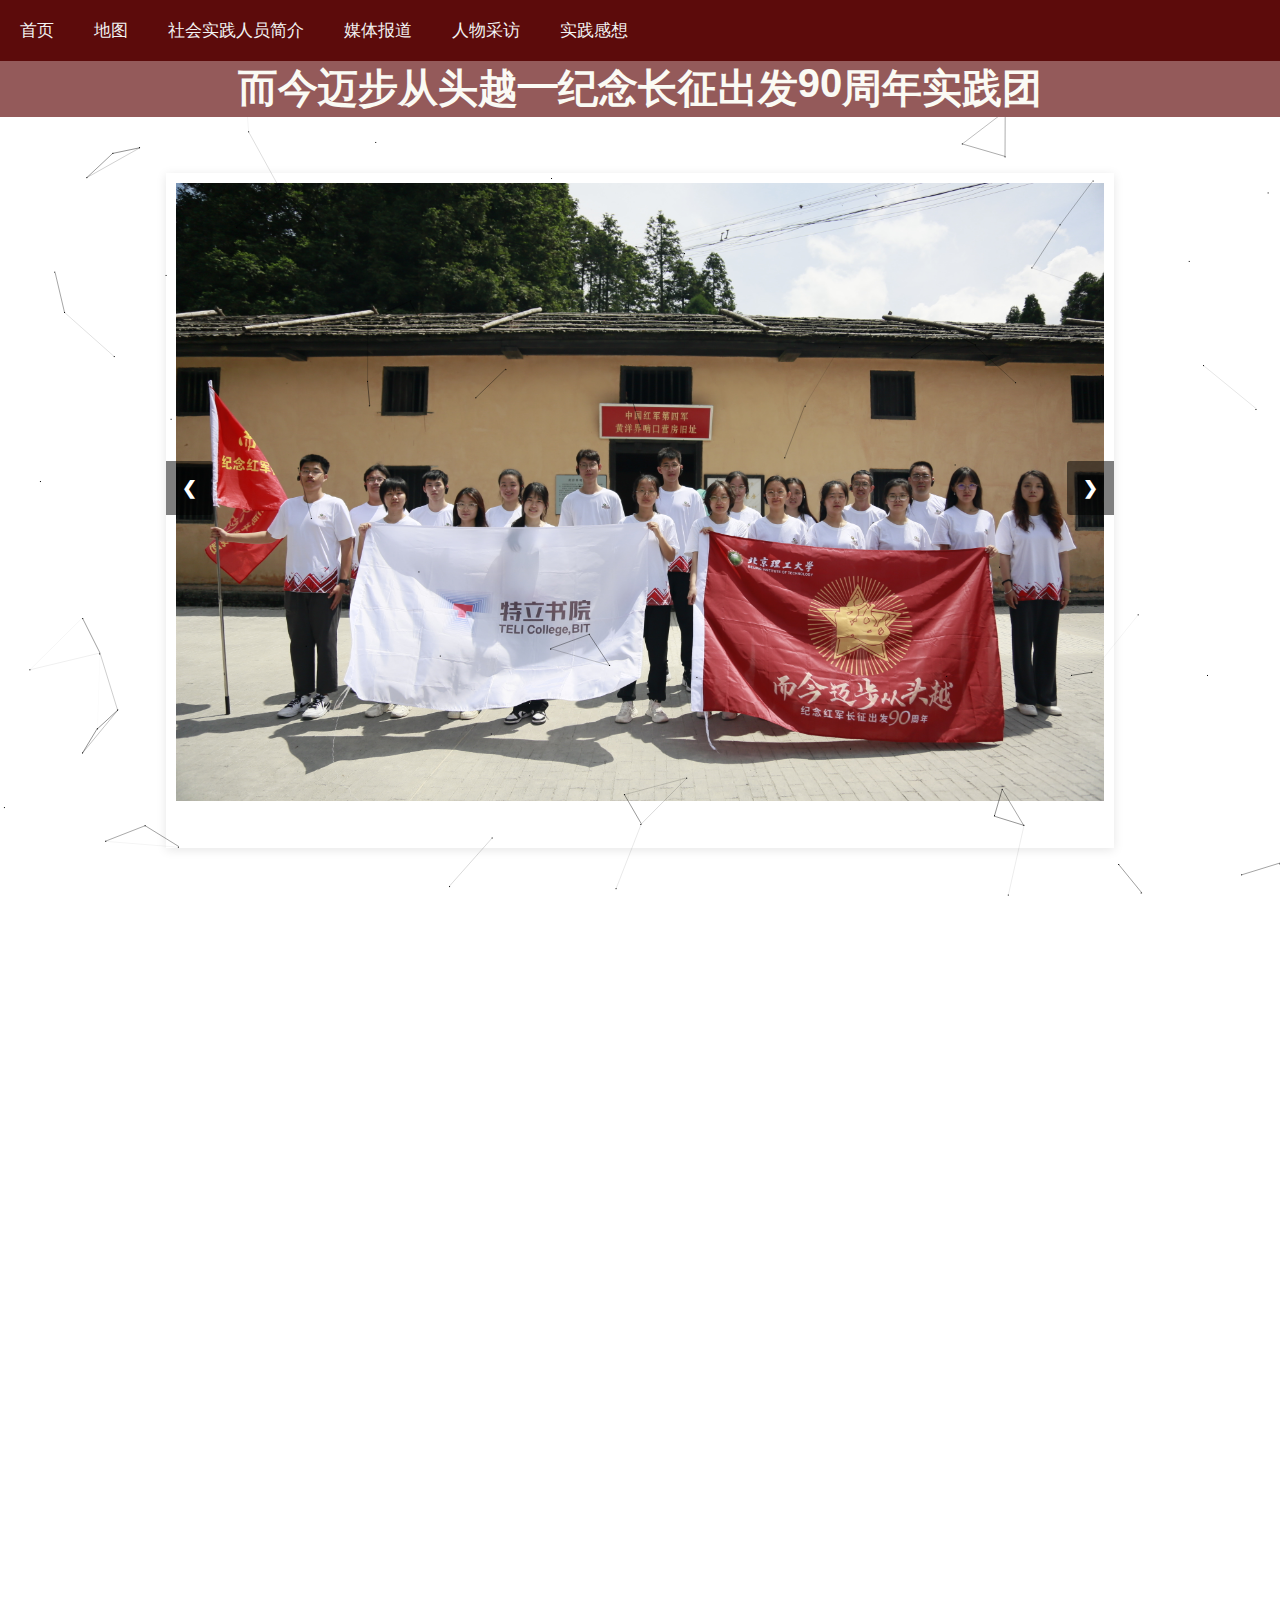
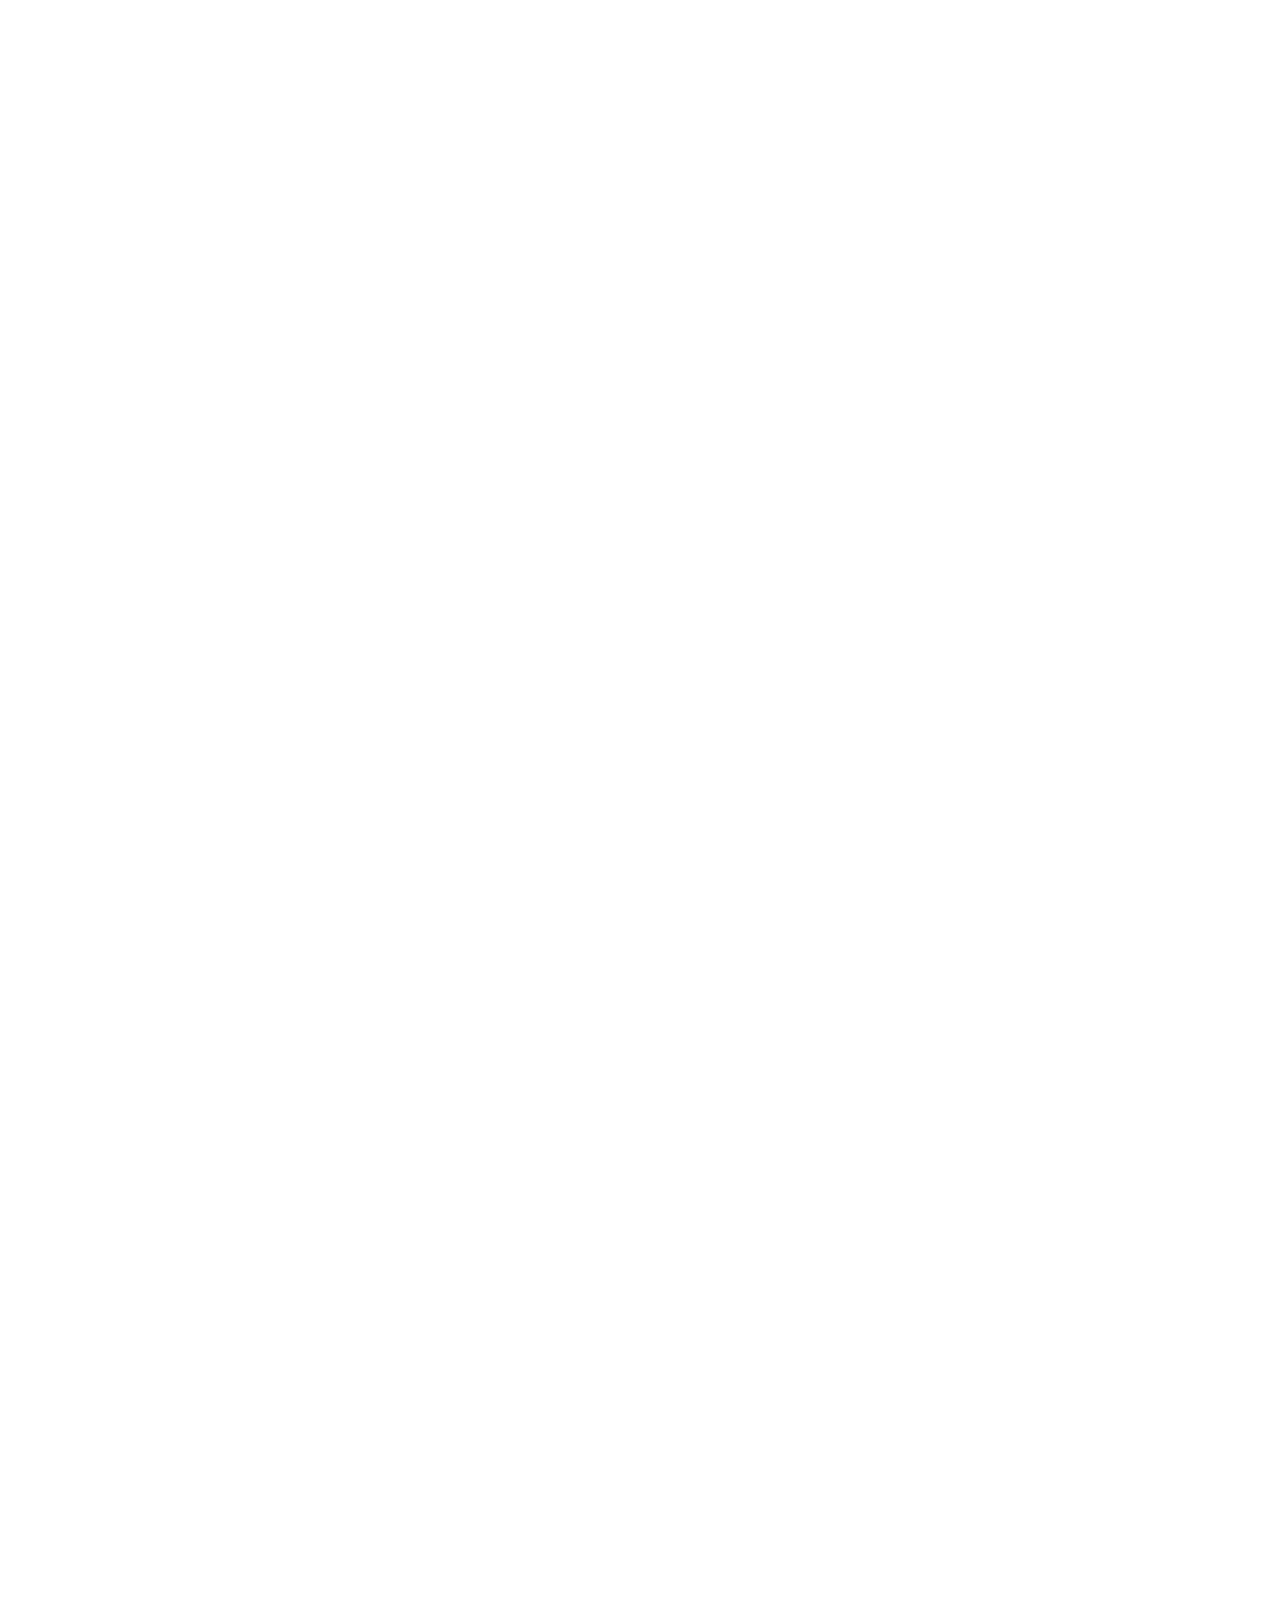
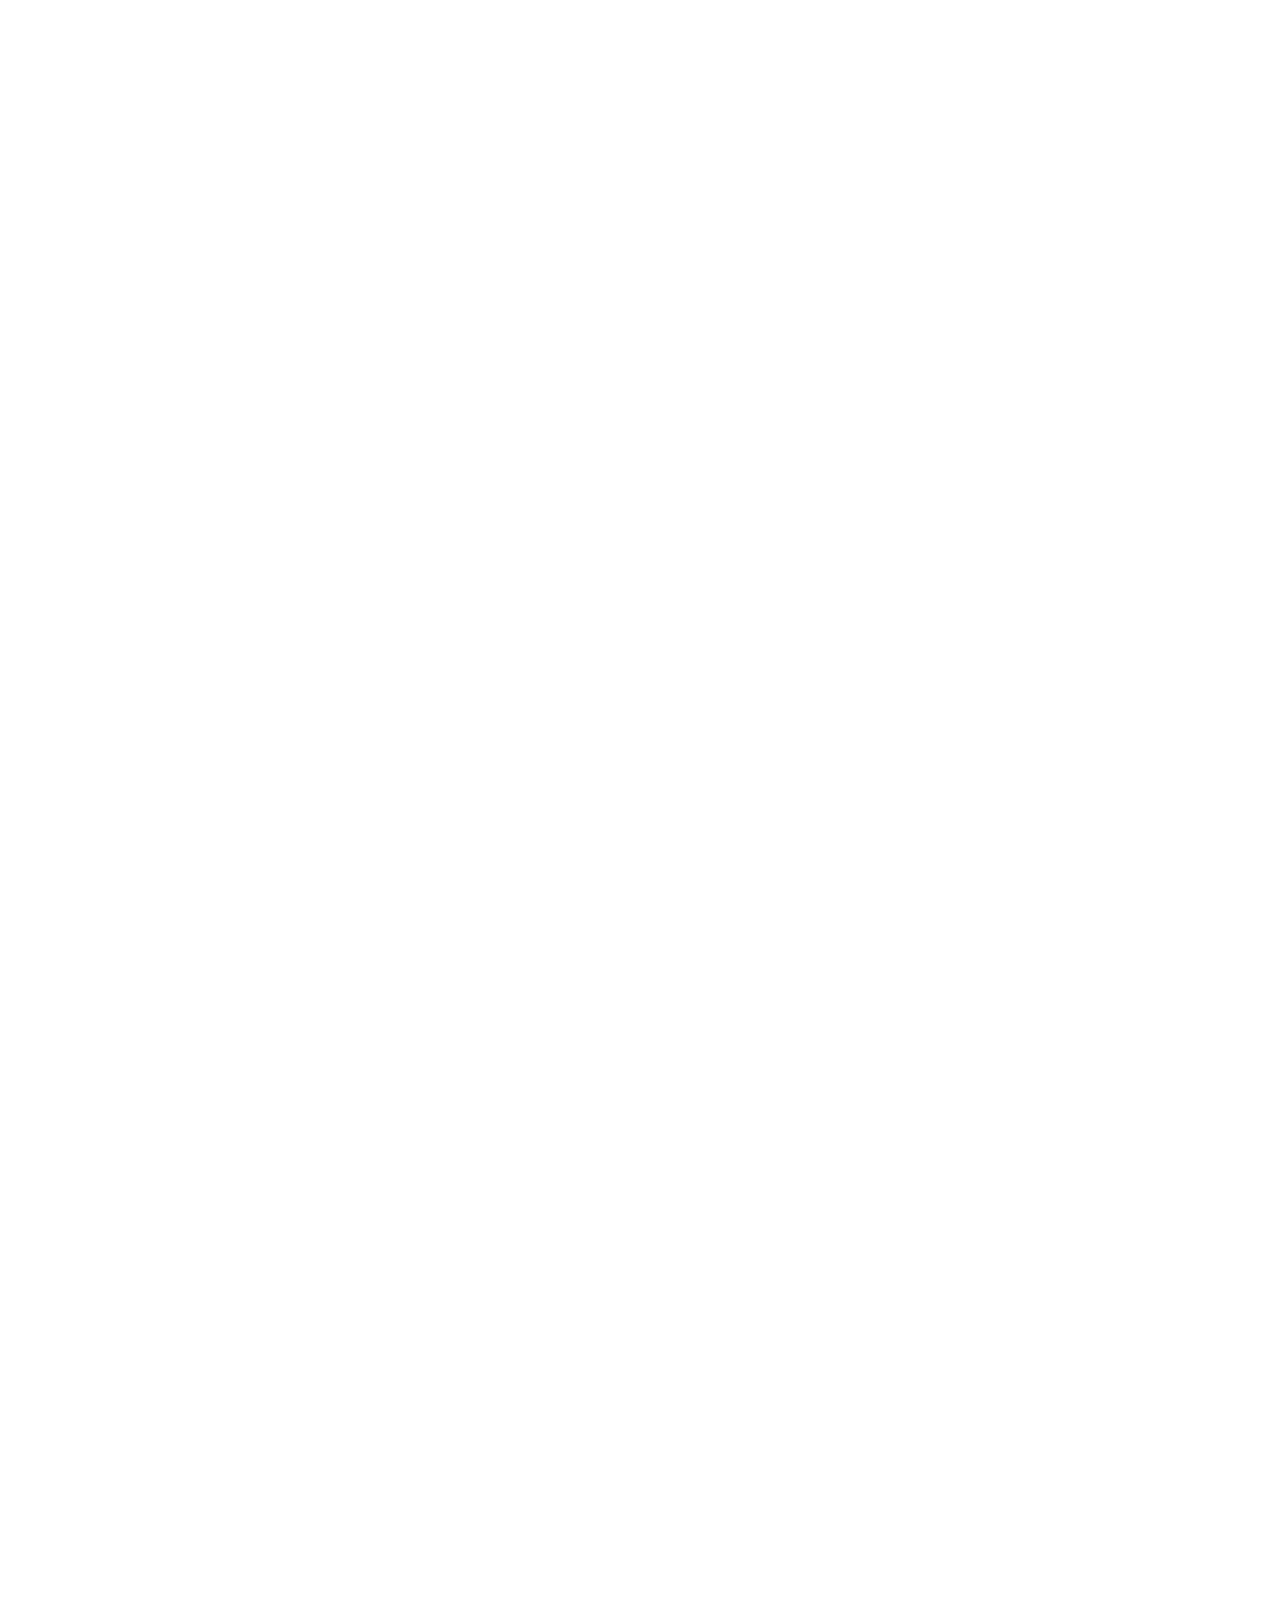
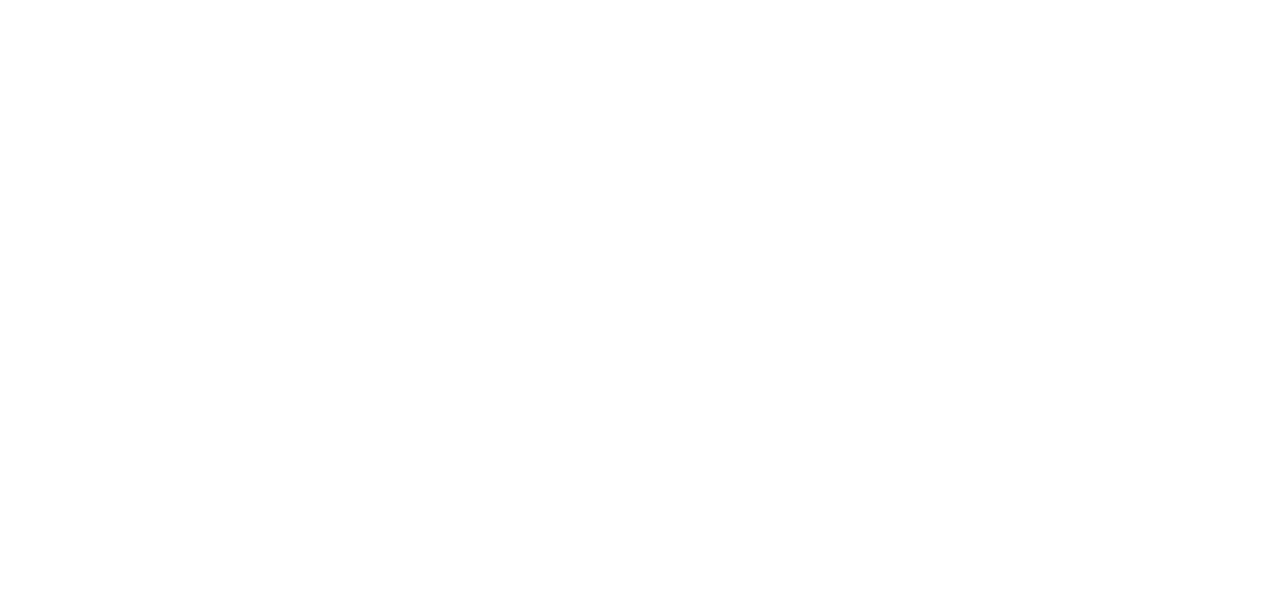
==== index.html @ 2d813861 "add" ====
<!DOCTYPE html>
<html lang="en">
<head>
    <meta charset="UTF-8">
    <meta name="viewport" content="width=device-width, initial-scale=1.0">
    <title>Responsive Website with Carousel and Interactive Map</title>
    <link rel="stylesheet" href="css/styles.css">
</head>
<body>
    <!-- Navigation Bar -->
    <div class="navbar">
        <a href="#section1">首页</a>
        <a href="#section2">地图</a>
        <a href="#section3">社会实践人员简介</a>
        <a href="#section4">媒体报道</a>
        <a href="#section5">人物采访</a>
        <a href="#section6">实践感想</a>
        <!-- <a href="#section7">微党课</a> -->
    </div>

    <!-- Title Bar under Navigation Bar -->
    <div class="title-bar">
        <h1>
            <span class="char" style="color: #fafaf4;">而</span>
            <span class="char" style="color: #fafaf4;">今</span>
            <span class="char" style="color: #fafaf4;">迈</span>
            <span class="char" style="color: #fafaf4;">步</span>
            <span class="char" style="color: #fafaf4;">从</span>
            <span class="char" style="color: #fafaf4;">头</span>
            <span class="char" style="color: #fafaf4;">越</span>
            <span class="char" style="color: #fafaf4;">—</span>
            <span class="char" style="color: #fafaf4;">纪</span>
            <span class="char" style="color: #fafaf4;">念</span>
            <span class="char" style="color: #fafaf4;">长</span>
            <span class="char" style="color: #fafaf4;">征</span>
            <span class="char" style="color: #fafaf4;">出</span>
            <span class="char" style="color: #fafaf4;">发</span>
            <span class="char" style="color: #fafaf4;">90</span>
            <span class="char" style="color: #fafaf4;">周</span>
            <span class="char" style="color: #fafaf4;">年</span>
            <span class="char" style="color: #fafaf4;">实</span>
            <span class="char" style="color: #fafaf4;">践</span>
            <span class="char" style="color: #fafaf4;">团</span>
        </h1>
    </div>
    
    

    <!-- Section 1: Carousel -->
    <div class="section" id="section1">
        <div class="carousel">
            <div class="slides" id="slide_sec1">
                <div class="slide"><img src="./img/1/1.jpg" alt="Slide 1"></div>
                <div class="slide"><img src="./img/1/2.JPG" alt="Slide 2"></div>
                <div class="slide"><img src="./img/1/3.JPG" alt="Slide 3"></div>
                <div class="slide"><img src="./img/1/4.jpg" alt="Slide 3"></div>
            </div>
            <a class="prev" onclick="plusSlides(-1)">&#10094;</a>
            <a class="next" onclick="plusSlides(1)">&#10095;</a>
        </div>
    </div>

    <!-- Section 2: Interactive Map -->
    <div class="section section2" id="section2">
        <div class="container">
            <div class="image-container">
                <img src="./img/2/江西.jpg" alt="Main Image" class="main-image">
                <div class="hotspot-container">
                    <div class="hotspot" data-image="./img/2/景德镇.jpg" data-description="景德镇市，位于江西省东北部,是国家历史文化名城，景德镇陶瓷为闻名中外的当地名产，素有“瓷都”之称，为明清时期四大名镇之一。" style="top: 18%; left: 65%;">
                        <div class="hotspot-marker"></div>
                    </div>
                    <div class="hotspot" data-image="./img/2/南昌.jpg" data-description="南昌位于江西省北部，有“粤户闽庭，吴头楚尾”、“襟三江而带五湖”之称，南昌建城史逾二千二百年，有海昏侯墓、滕王阁、绳金塔、八大山人纪念馆等名胜古迹，全国性综合交通枢纽、航空工业基地和光电产业基地，是中国唯一一个毗邻长江三角洲、珠江三角洲和海峡西岸经济区的省会城市，也是华东地区重要的中心城市之一。" style="top: 30%; left: 48%;">
                        <div class="hotspot-marker"></div>
                    </div>
                    <div class="hotspot" data-image="./img/2/瑞金.jpg" data-description="瑞金市，位于江西省南部，是客家人的主要聚居地和客家文化的重要发祥地之一。同时又是红色故都，当年中央苏区文化的中心。瑞金是共和国摇篮、中央苏区时期党中央驻地、中华苏维埃共和国临时中央政府诞生地、中央红军二万五千里长征出发地、是全国爱国主义和革命传统教育基地." style="top: 64%; left: 62%;">
                        <div class="hotspot-marker"></div>
                    </div>
                    <div class="hotspot" data-image="./img/2/井冈山.jpg" data-description="井冈山市，位于江西省西南部， 以中国共产党在1927年创立的井冈山革命根据地而闻名。" style="top: 61%; left: 34%;">
                        <div class="hotspot-marker"></div>
                    </div>
                </div>
            </div>
            <div class="description-container">
                <img src="" alt="" class="zoomed-image">
                <div class="description-text" id="descriptionText"></div>
                <div class="sub-hotspot-container" id="subHotspotContainer">
                    <div class="sub-hotspot sub-hotspot1" data-image="./img/2/龙江书院.jpg" data-description="Sub Hotspot 1 Description" style="top: 18%; left: 20%;">
                        <div class="sub-hotspot-marker"></div>
                    </div>
                    <div class="sub-hotspot sub-hotspot2" data-image="./img/2/八角楼.jpg" data-description="Sub Hotspot 2 Description" style="top: 30%; left: 23%;">
                        <div class="sub-hotspot-marker"></div>
                    </div>
                    <div class="sub-hotspot sub-hotspot3" data-image="./img/2/红军医院.jpg" data-description="红军医院" style="top: 30%; left: 70%;">
                        <div class="sub-hotspot-marker"></div>
                    </div>
                    <div class="sub-hotspot sub-hotspot4" data-image="./img/2/挑梁小道.jpg" data-description="挑梁小道" style="top: 35%; left: 37%;">
                        <div class="sub-hotspot-marker"></div>
                    </div>
                    <div class="sub-hotspot sub-hotspot5" data-image="sub-image5.jpg" data-description="红军烈士墓" style="top: 40%; left: 50%;">
                        <div class="sub-hotspot-marker"></div>
                    </div>
                    <div class="sub-hotspot sub-hotspot6" data-image="sub-image6.jpg" data-description="井冈山革命烈士陵园" style="top: 55%; left: 67%;">
                        <div class="sub-hotspot-marker"></div>
                    </div>
                    <div class="sub-hotspot sub-hotspot7" data-image="sub-image7.jpg" data-description="井冈山革命博物馆" style="top: 67%; left: 68%;">
                        <div class="sub-hotspot-marker"></div>
                    </div>
                </div>
            </div>
        </div>
    </div>
    

    <!-- Section 3: Additional Content -->
    <div class="section section3" id="section3">
        <h1>待添加人物介绍</h1>
        <p>This is the third section of the page.</p>
        <p>You can add more content here.</p>
    </div>

    
    <!-- Section 4: Articles and Carousels -->
    <div class="section section4" id="section4">    
        <div class="bottom-section">
            <!-- Left Carousel -->
            <div class="carousel-container" >
                <div class="carousel">
                    <div class="slides" >
                        <div class="slide">
                            <a href="https://h.xinhuaxmt.com/vh512/share/12104107?d=134d94d&channel=weixin">
                                <img src="./img/4/1.png" alt="Top Article 1">
                                <div class="text-box">
                                    <h3>北京理工大学开展“纪念红军长征出发90周年”实践活动</h3>
                                    <p>新华社 报道</p>
                                </div>
                            </a>
                        </div>
                        <div class="slide">
                            <a href="http://5g.jgsdaily.com/content_html/html/668/p/wap/2024/07/132047478.html">
                                <img src="./img/4/3.jpg" alt="Left Slide 1">
                                <div class="text-box">
                                    <h3>沿着长征路学党史 感受中国革命不朽精神</h3>
                                    <p>吉安号 报道</p>
                                </div>
                            </a>
                        </div>
                        <div class="slide">
                            <a href="https://mbd.baidu.com/newspage/data/landingsuper?id=1804843481831009194&baijiahao_id=1804843481831009194&wfr=&third=baijiahao&c_source=kunlun&c_score=0.999000&p_tk=6195KD77l%2FhReucZyZeUuNaVRexjDqN6H1Fgw%2FxaxEM%2BYBvbYPOkS9YI1x22iCDIsNbURYxK0hjGlAy2F%2B%2BkNdP8KUL82c4%2FgEyDhza26kBN81CfTqaPCUFAAiMPaMStbaAP1WWUX%2FkvIuyDRVpdVhRj8ipnMBN3bwW13CZecRBrq%2Fk%3D&p_timestamp=1723872103&p_sign=05755c1ee3daa202efcfb3f922ba2d2a&p_signature=654d9aeafe61f9c7fa9ccccd9e45c469&__pc2ps_ab=6195KD77l%2FhReucZyZeUuNaVRexjDqN6H1Fgw%2FxaxEM%2BYBvbYPOkS9YI1x22iCDIsNbURYxK0hjGlAy2F%2B%2BkNdP8KUL82c4%2FgEyDhza26kBN81CfTqaPCUFAAiMPaMStbaAP1WWUX%2FkvIuyDRVpdVhRj8ipnMBN3bwW13CZecRBrq%2Fk%3D|1723872103|654d9aeafe61f9c7fa9ccccd9e45c469|05755c1ee3daa202efcfb3f922ba2d2a">
                                <img src="./img/4/4.png" alt="Left Slide 2">
                                <div class="text-box">
                                    <h3>北理工开展“纪念红军长征出发90周年”实践活动</h3>
                                    <p>新华全时空 报道</p>
                                </div>
                            </a>
                        </div>
                        <div class="slide">
                            <a href="https://s.cyol.com/articles/2024-08/07/content_jpKW6QS2.html?gid=PDEAGwD9">
                                <img src="./img/4/5.jpg" alt="Left Slide 3">
                                <div class="text-box">
                                    <h3>长征起点！这群大学生有了不同的理解</h3>
                                    <p>中国青年报 报道</p>
                                </div>
                            </a>
                        </div>
                    </div>
                    <a class="prev" onclick="plusLeftSlides(-1)">&#10094;</a>
                    <a class="next" onclick="plusLeftSlides(1)">&#10095;</a>
                </div>
            </div>
    
            <!-- Right Carousel -->
            <div class="carousel-container">
                <div class="carousel">
                    <div class="slides">
                        <div class="slide">
                            <a href="https://share.app3.jyb.cn/news_d/97fa92aa8bb49ec0bb6d8e7b95d6c468?from=UC92azc3djZYbnBlb2NaNkRvdVR4VU5Ib3BDVHhjS3dNdXYyK2VzSlovK2c0SFMyZjRsNTdPazFjVEI3dFpycQ==">
                                <img src="./img/4/2.png" alt="Top Article 2">
                                <div class="text-box">
                                    <h3>一堂生动的暑期育人实践课</h3>
                                    <p>中国教育报 报道</p>
                                </div>
                            </a>
                        </div>
                        <div class="slide">
                            <a href="https://www.jxxw.com.cn/content_html/html/55/p/pc/2024/07/132035968.html">
                                <img class="zoomable" src="./img/4/6.png" alt="Right Slide 1">
                                <div class="text-box">
                                    <h3>青春献礼长征路，挺膺担当筑梦行丨北理工开展“纪念红军长征出发90周年”实践活动</h3>
                                    <p>江西新闻 报道</p>
                                </div>
                            </a>
                        </div>
                        <div class="slide">
                            <a href="https://www.peopleapp.com/rmharticle/30045906373">
                                <img class="zoomable" src="./img/4/7.png" alt="Right Slide 2">
                                <div class="text-box">
                                    <h3>北京理工大学开展“纪念红军长征出发90周年”实践活动</h3>
                                    <p>人民号 报道 （这里根据此篇新闻最后生命写，不确定正确与否）</p>
                                </div>
                            </a>
                        </div>
                        <div class="slide">
                            <a href="https://mp.weixin.qq.com/s/ip-hMwwExHVeSSlIToSxjA">
                                <img src="./img/4/8.png" alt="Right Slide 3">
                                <div class="text-box">
                                    <h3>北京知名高校赴昌江区政务实习启动</h3>
                                    <p>昌江区融媒体中心 报道</p>
                                </div>
                            </a>
                        </div>
                        <!-- <div class="slide">
                            <img src="./img/4/right4.jpg" alt="Right Slide 4">
                            <div class="text-box">
                                <h3>Right Slide 4</h3>
                                <p>Description for right slide 4.</p>
                            </div>
                        </div> -->
                    </div>
                    <a class="prev" onclick="plusRightSlides(-1)">&#10094;</a>
                    <a class="next" onclick="plusRightSlides(1)">&#10095;</a>
                </div>
            </div>
        </div>
    </div>

    <!-- Section 5: Interviews -->
    <div class="section section5" id="section5">
        <div class="interview">
            <div class="interview1" id="interview1">
                <div class="interview-container">
                    <span class="interview-img">
                        <a class="InterviewImgResponsive" href="interview1.html" target="_blank;">
                            <img src="img/5/interview1.png" alt="">
                        </a>
                    </span>
                    <div class="interview-text">
                        <h3>
                            <a href="interview1.html" target="_blank">采访白光华(待修改)</a>
                        </h3>
                    </div>
                </div>
            </div>
            <div class="interview2" id="interview2">
                <div class="interview-container">
                    <span class="interview-img">
                        <a class="InterviewImgResponsive" href="interview2.html" target="_blank;">
                            <img src="img/5/interview2.jpeg" alt="">
                        </a>
                    </span>
                    <div class="interview-text">
                        <h3>
                            <a href="interview2.html" target="_blank">采访黄莺(待修改)</a>
                        </h3>
                    </div>
                </div>
            </div>
        </div>
    </div>

    <!-- Section 6: 实践感想 -->
    <div class="section section6" id="section6">
        <h1>待添加实践感想</h1>
        <p>This is the third section of the page.</p>
        <p>You can add more content here.</p>
    </div>

    <!-- Section 7: video -->
    <!-- <div class="section section7" id="section7">
        <div class="video-container">
            <video controls>
              <source src="./video/temp.mp4" type="video/mp4">
            </video>
        </div>
    </div> -->
    
    

</div>
    <script src="./script/title.js"></script>
    <script src="./script/section1.js"></script>
    <script src="./script/section2.js"></script>
    <script src="./script/section4.js"></script>
    <script type="text/javascript" src="./canvas-nest.js/dist/canvas-nest.js"></script>
    
</body>
</html>
---- css/styles.css ----
body,
html {
    margin: 0;
    padding: 0;
    width: 100%;
    height: 100%;
    font-family: Arial, sans-serif;
    scroll-snap-type: y mandatory;
    overflow-x: hidden;
}

/* Navigation Bar */
.navbar {
    width: 100%;
    background-color: #5c0b0b;
    overflow: hidden;
    position: fixed;
    top: 0;
    z-index: 1000;
    padding: 5px 0;
}

.navbar a {
    float: left;
    display: block;
    color: #f2f2f2;
    text-align: center;
    padding: 14px 20px;
    text-decoration: none;
    font-size: 17px;
}

.navbar a:hover {
    background-color: #ddd;
    color: black;
}


/* Title Bar */
.title-bar {
    width: 100%;
    padding: 4dvh 0;
    background-color: #945a5a;
    text-align: center;
    position: fixed;
    top: 25px;
    bottom: 87%;
    z-index: 999;
}

.title-bar h1 {
    margin: 0;
    font-size: 40px;
    display: inline-flex;
}

.char {
    transition: color 0.3s ease, color 1s ease-out 0.5s;
    /* Smooth transition for color change and delayed transition for reverting to white */
}

.char:hover {
    color: #FF6347;
    /* Example hover color, you can choose any color */
}

.char:hover~.char {
    transition-delay: 0s;
    /* No delay for other characters to turn white */
}

.char {
    cursor: pointer;
}



/* Page Section */
.section {
    display: flex;
    justify-content: center;
    align-items: center;
    height: 100vh;
    width: 100%;
    scroll-snap-align: start;
    padding-top: 120px;
    /* Adjust to accommodate both navbar and title bar heights */
    box-sizing: border-box;
}

/* Section 1: Carousel */
.carousel {
    width: 74%;
    max-width: 1200px;
    height: 75vh;
    overflow: hidden;
    position: relative;
}

.slides {
    display: flex;
    transition: transform 0.5s ease-in-out;
}

.slide {
    min-width: 100%;
    box-sizing: border-box;
}

.carousel img {
    width: 100%;
    height: 100%;
    object-fit: cover;
}

.prev,
.next {
    cursor: pointer;
    position: absolute;
    top: 50%;
    width: auto;
    padding: 16px;
    margin-top: -22px;
    color: white;
    font-weight: bold;
    font-size: 18px;
    transition: 0.6s ease;
    border-radius: 0 3px 3px 0;
    user-select: none;
    background-color: rgba(0, 0, 0, 0.5);
}

.next {
    right: 0;
    border-radius: 3px 0 0 3px;
}

.prev:hover,
.next:hover {
    background-color: rgba(0, 0, 0, 0.8);
}

/* Section 2: Interactive Map */
.section2 {
    display: flex;
    background-color: #f4f4f4;
    padding: 20px;
    justify-content: center;
    align-items: center;
    box-sizing: border-box;
    margin: 0;
    padding: 0;
}




.container {
    display: flex;
    width: 80%;
    max-width: 1200px;
    height: 600px;
}

.image-container {
    position: relative;
    flex: 1;
    overflow: hidden;
}

.main-image {
    width: 100%;
    height: 100%;
    object-fit: contain;
    transition: transform 0.3s ease-in-out;
}

.hotspot-container {
    position: absolute;
    top: 0;
    left: 0;
    width: 100%;
    height: 100%;
}

.hotspot {
    position: absolute;
    cursor: pointer;
}

.hotspot-marker {
    width: 20px;
    height: 20px;
    background-color: red;
    border-radius: 50%;
    opacity: 0.5;
    transition: transform 0.3s ease-in-out;
}

.description-container {
    position: relative;
    flex: 1;
    padding: 2rem;
    display: flex;
    flex-direction: column;
    justify-content: center;
    align-items: center;
    transition: opacity 0.3s ease-in-out;
}

.zoomed-image {
    max-width: 100%;
    height: auto;
    margin-bottom: 1rem;
    transition: transform 0.3s ease-in-out;
}

.description-text {
    font-size: 1.2rem;
    text-align: center;
    transition: opacity 0.3s ease-in-out;
}

.sub-hotspot-container {
    position: absolute;
    top: 0;
    left: 0;
    width: 100%;
    height: 100%;
    display: none;
}

.sub-hotspot {
    position: absolute;
    cursor: pointer;
}

.sub-hotspot-marker {
    width: 15px;
    height: 15px;
    background-color: red;
    border-radius: 50%;
    opacity: 0.5;
    transition: transform 0.3s ease-in-out;
}

.hotspot.active .hotspot-marker {
    transform: scale(1.5);
}

.sub-hotspot.active .sub-hotspot-marker {
    transform: scale(1.5);
}

.image-container.zoomed .main-image {
    transform: scale(1.2);
}

/* Tooltip image for hotspot */
.sub-hotspot::after {
    content: '';
    display: none;
    position: absolute;
    top: -150px;
    left: 30px;
    width: 300px;
    height: 300px;
    background-size: cover;
    border: 2px solid #000;
    box-shadow: 0 0 10px rgba(0, 0, 0, 0.5);
    z-index: 10;
}

.sub-hotspot1::after {
    background-image: url('../img/2/龙江书院.jpg');
}

.sub-hotspot2::after {
    background-image: url('../img/2/八角楼.jpg');
    width: 300px;
    height: 200px;
}

.sub-hotspot3::after {
    background-image: url('../img/2/红军医院.jpg');
    width: 300px;
    height: 200px;
}

.sub-hotspot4::after {
    background-image: url('../img/2/挑梁小道.jpg');
    width: 300px;
    height: 300px;
}

.sub-hotspot5::after {
    background-image: url('../img/2/红军烈士墓.jpg');
}

.sub-hotspot6::after {
    background-image: url('../img/2/井冈山革命烈士陵园.jpg');
}

.sub-hotspot7::after {
    background-image: url('../img/2/井冈山革命博物馆.jpg');
    width: 300px;
    height: 200px;
}

.sub-hotspot:hover::after {
    display: block;
}

/* Section 3: Additional Content */
.section3 {
    background-color: #ffffff;
    text-align: center;
    padding: 50px;
}


/* Section 4 media report */
.section4 {
    padding: 40px 20px;
    background-color: #f8f8f8;
    text-align: center;
    display: flex;
    flex-direction: column;
    /* 将子元素排列为列 */
}

.top-section {
    display: flex;
    justify-content: space-around;
    margin-bottom: 100PX;
    margin-top: 80%;
    width: 10%;

}
/*当在移动设备(屏幕宽度小于或等于 768 像素)上浏览时,
.top-section 元素会距离页面顶部 30% 的距离;
而在桌面设备(屏幕宽度大于或等于 769 像素)上,它会距离页面顶部 20% 的距离。*/
@media (max-width: 768px) {
    .top-section {
        margin-top: 30%;
    }
}

@media (min-width: 769px) {
    .top-section {
        margin-top: 20%;
    }
}
.top-article {

    background-color: white;
    padding: 1px;
    box-shadow: 0 2px 10px rgba(0, 0, 0, 0.1);
    transition: transform 0.3s ease-in-out;
    cursor: pointer;
    margin-right: 100px;

}

.top-article img {
    width: 100%;
    height: auto;
    object-fit: cover;
}

.top-article:hover {
    transform: scale(1.05);
}

.bottom-section {
    display: flex;
    justify-content: space-around;
}

.carousel-container {
    width: 80%;
    height: auto;
    flex-grow: 0.1;
    /* 调整图片占用的空间比例 */
}

.carousel {
    overflow: hidden;
    position: relative;
    background-color: white;
    box-shadow: 0 2px 10px rgba(0, 0, 0, 0.1);
    transition: transform 0.3s ease-in-out;

}

.carousel:hover {
    transform: scale(1.05);
}

.slides {
    display: flex;
    transition: transform 0.5s ease-in-out;
}

.slide {
    min-width: 100%;
    box-sizing: border-box;
    padding: 10px;
}

.slide img {
    width: 100%;
    height: auto;
    object-fit: contain;
    background-color: white;
}

.text-box {
    padding: 10px;
    text-align: left;
}

.prev,
.next {
    cursor: pointer;
    position: absolute;
    top: 50%;
    transform: translateY(-50%);
    width: auto;
    padding: 16px;
    color: white;
    font-weight: bold;
    font-size: 18px;
    background-color: rgba(0, 0, 0, 0.5);
    user-select: none;
}

.next {
    right: 0;
}

.prev:hover,
.next:hover {
    background-color: rgba(0, 0, 0, 0.8);
}

/* 针对左右轮播图的箭头调整 */
.carousel-container .carousel .prev,
.carousel-container .carousel .next {
    /* 将箭头定位到轮播图容器中 */
    position: absolute;
    top: 50%;
    transform: translateY(-50%);
}

.carousel-container .carousel .prev {
    left: 10px;
    /* 调整左箭头位置 */
}

.carousel-container .carousel .next {
    right: 10px;
    /* 调整右箭头位置 */
}

.top-article h3,
.text-box h3 {
    margin-top: 10px;
    font-size: 20px;
}

.top-article p,
.text-box p {
    font-size: 14px;
    color: #555;
}

/*section5*/
.section5 {
    background: linear-gradient(#ff7f7f, #ff4c4c, #ff0000);
    position: relative;
}

.interview {
    padding-bottom: 60px;
    padding-top: 20px;
    display: flex;
    justify-content: space-between;
}

.interview1 {
    width: 48%;
    display: inline-flex;
    transition: all 0.35s ease-in-out;
    float: left;
    position: relative;
    padding: 0px 25px;

}

.interview2 {
    width: 48%;
    display: inline-flex;
    transition: all 0.35s ease-in-out;
    float: right;
    position: relative;
    padding: 0px 25px;
}

.interview-container {
    position: relative;
    width: 100%;

}

.InterviewImgResponsive {
    width: 100%;
    height: auto;
    overflow: hidden;
    display: block;
    background-color: #FF6347;
}

.InterviewImgResponsive img {
    width: 100%;
    height: auto;
    transition: transform 0.3s ease-in-out;
}

.InterviewImgResponsive:hover img {
    transform: scale(1.1);
    /* 鼠标悬停时放大 */
    box-shadow: 0px 4px 15px rgba(0, 0, 0, 0.3);
    /* 添加阴影效果 */
}

.interview-text {
    position: absolute;
    bottom: 0;
    left: 0;
    right: 0;
    background: rgba(255, 255, 255, 0.9);
    /* 白色背景，透明度调整 */
    padding: 10px;
    text-align: center;
}

.interview-text h3 {
    margin: 0;
    font-size: 18px;
    color: #000;
}

/*section 6 实践感想*/
.section6 {
    margin: 0;
    padding: 0;
    display: flex;
    justify-content: center;
    align-items: center;
    height: 100vh;
    background-color: #f7e5e5;
}

/*section 7 video*/
.section7 {
    margin: 0;
    padding: 0;
    display: flex;
    justify-content: center;
    align-items: center;
    height: 100vh;
    background-color: #f7e5e5;
}

.video-container {
    max-width: 800px;
    width: 100%;
    height: 450px;
    position: relative;
    overflow: hidden;
}

.video-container video {
    width: 100%;
    height: 100%;
    object-fit: cover;
}
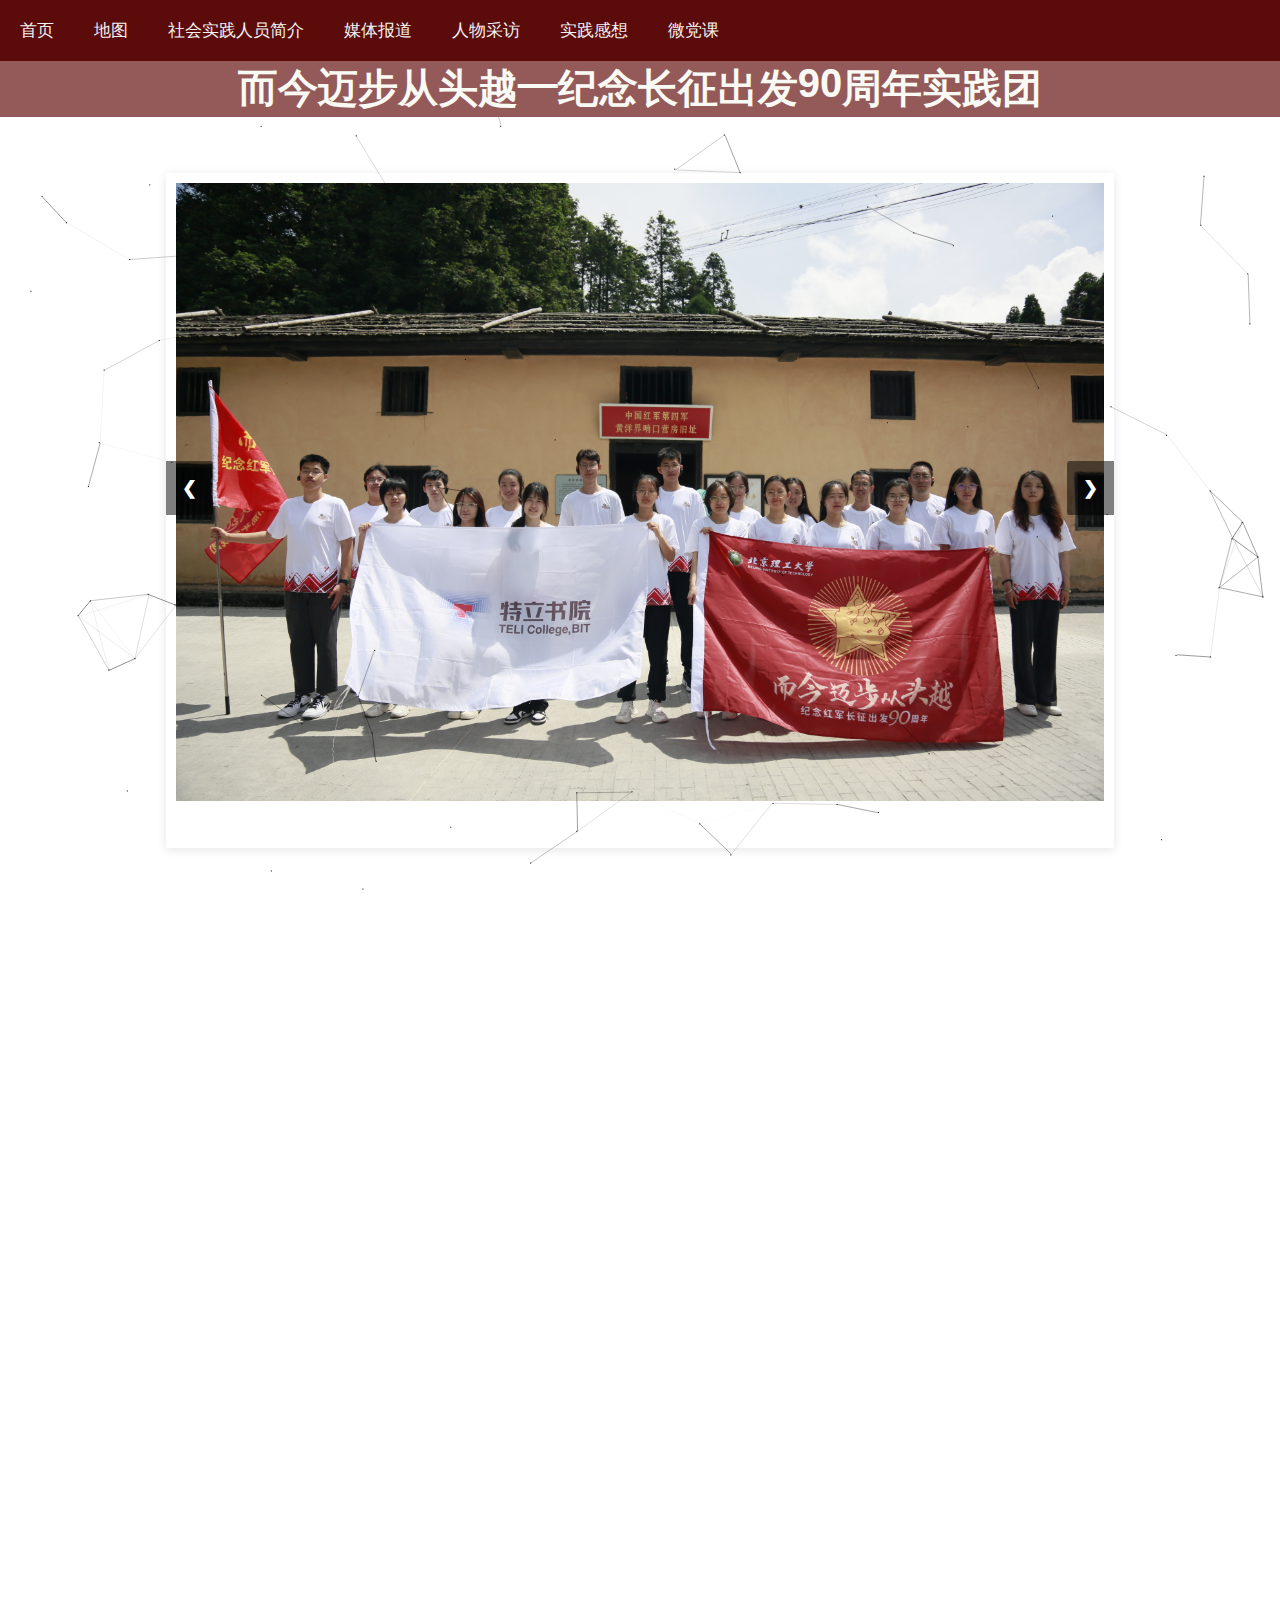
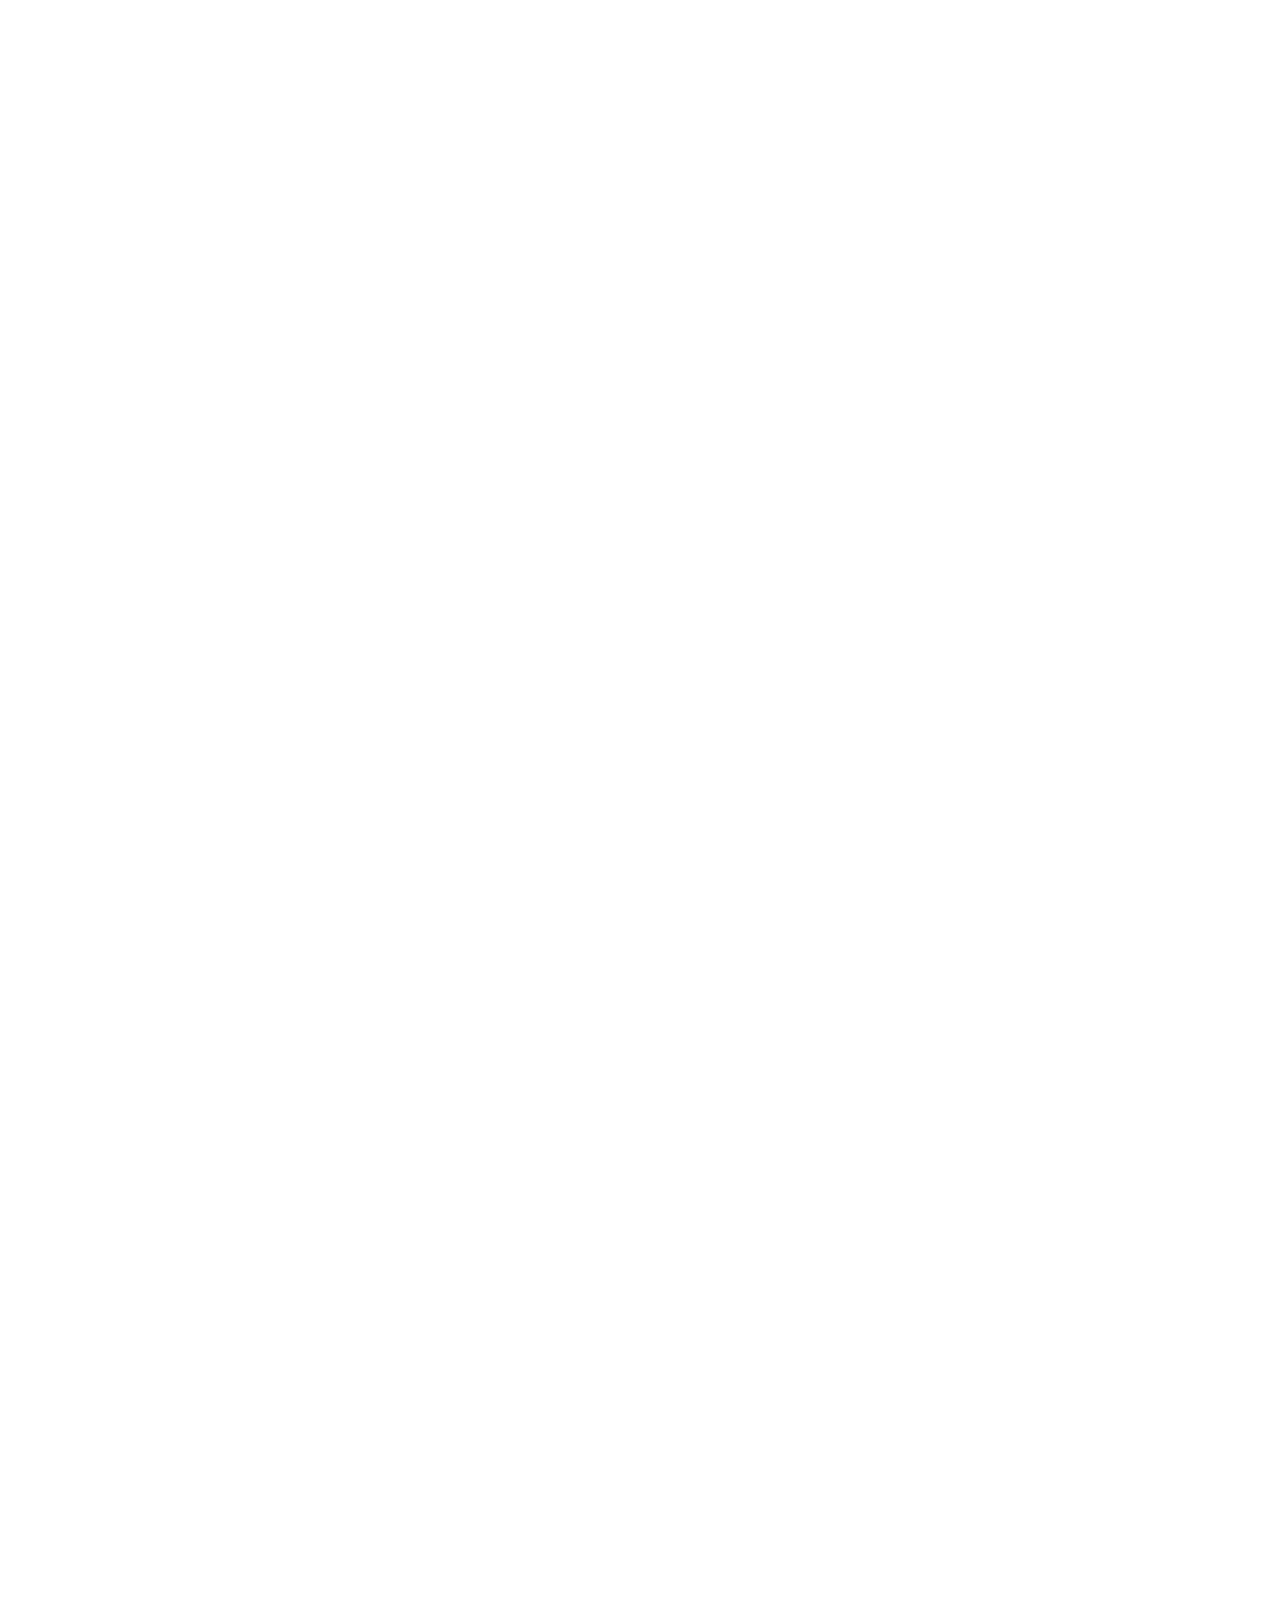
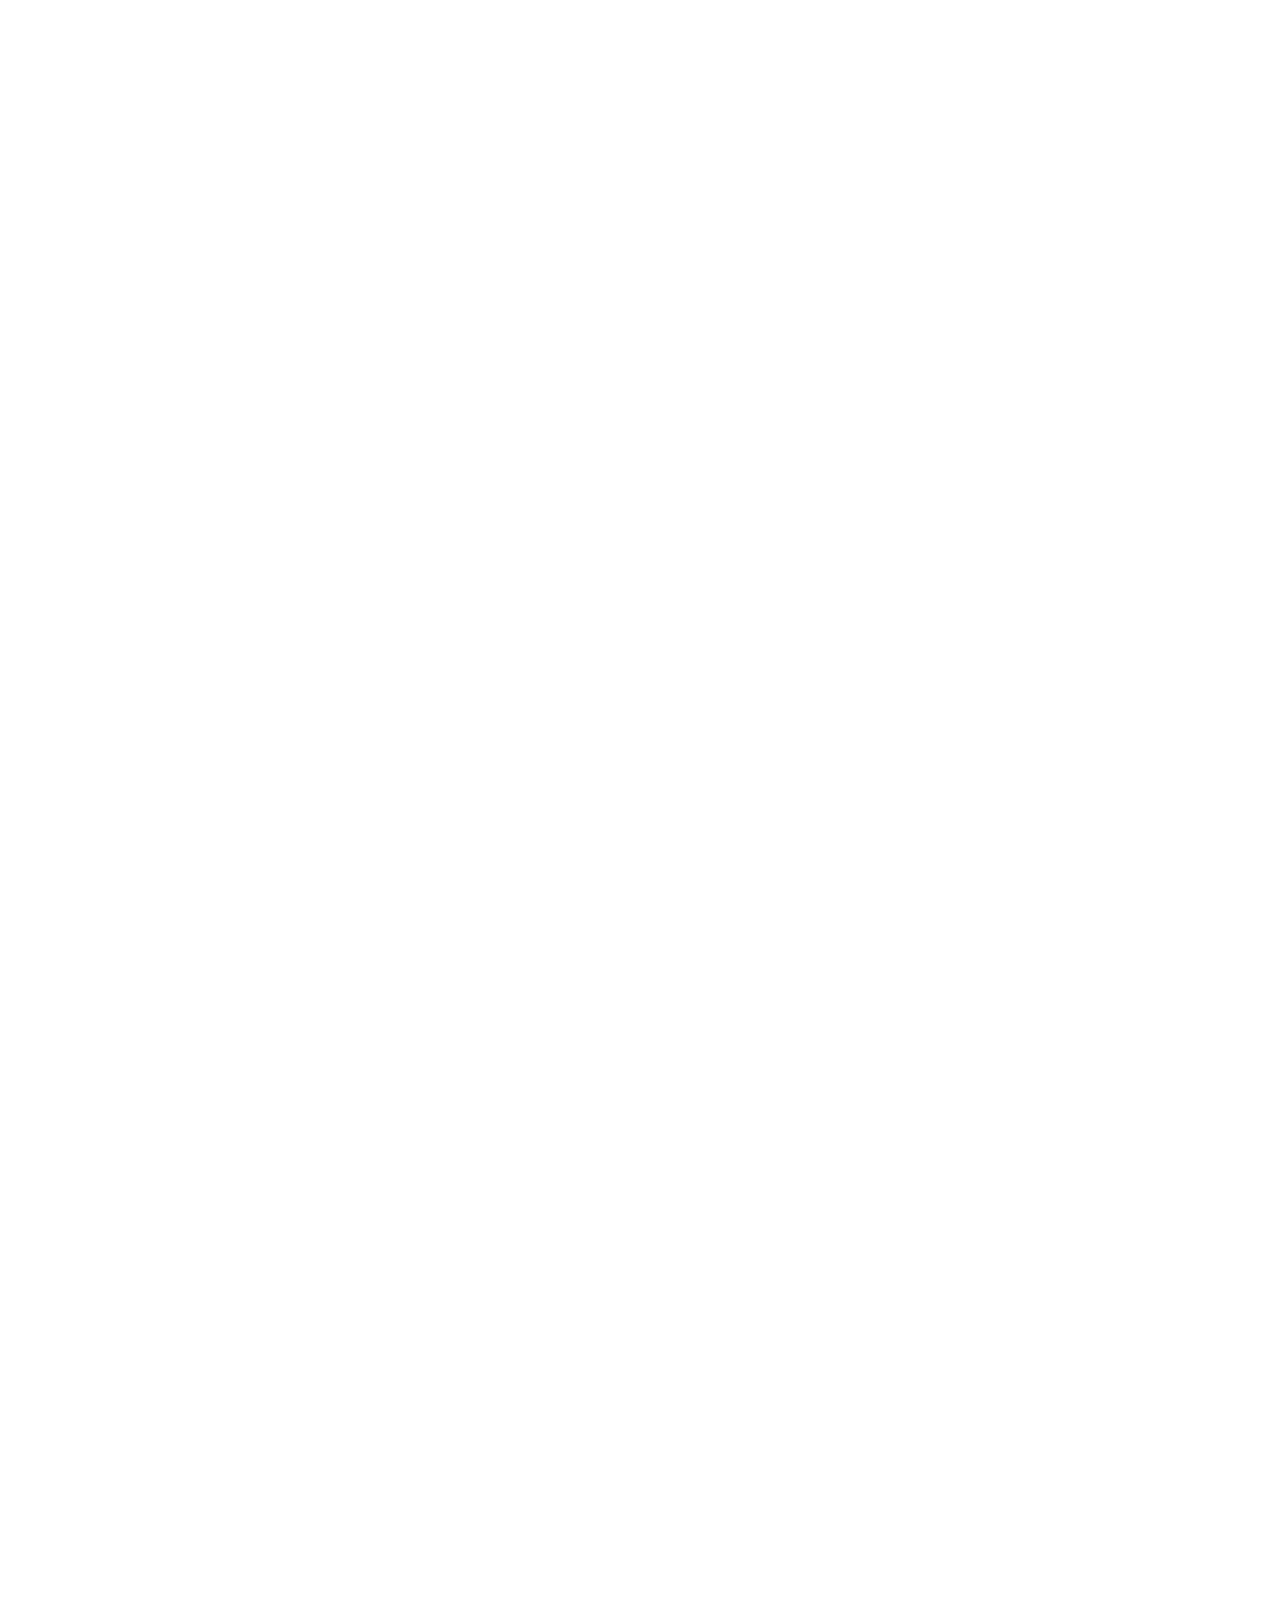
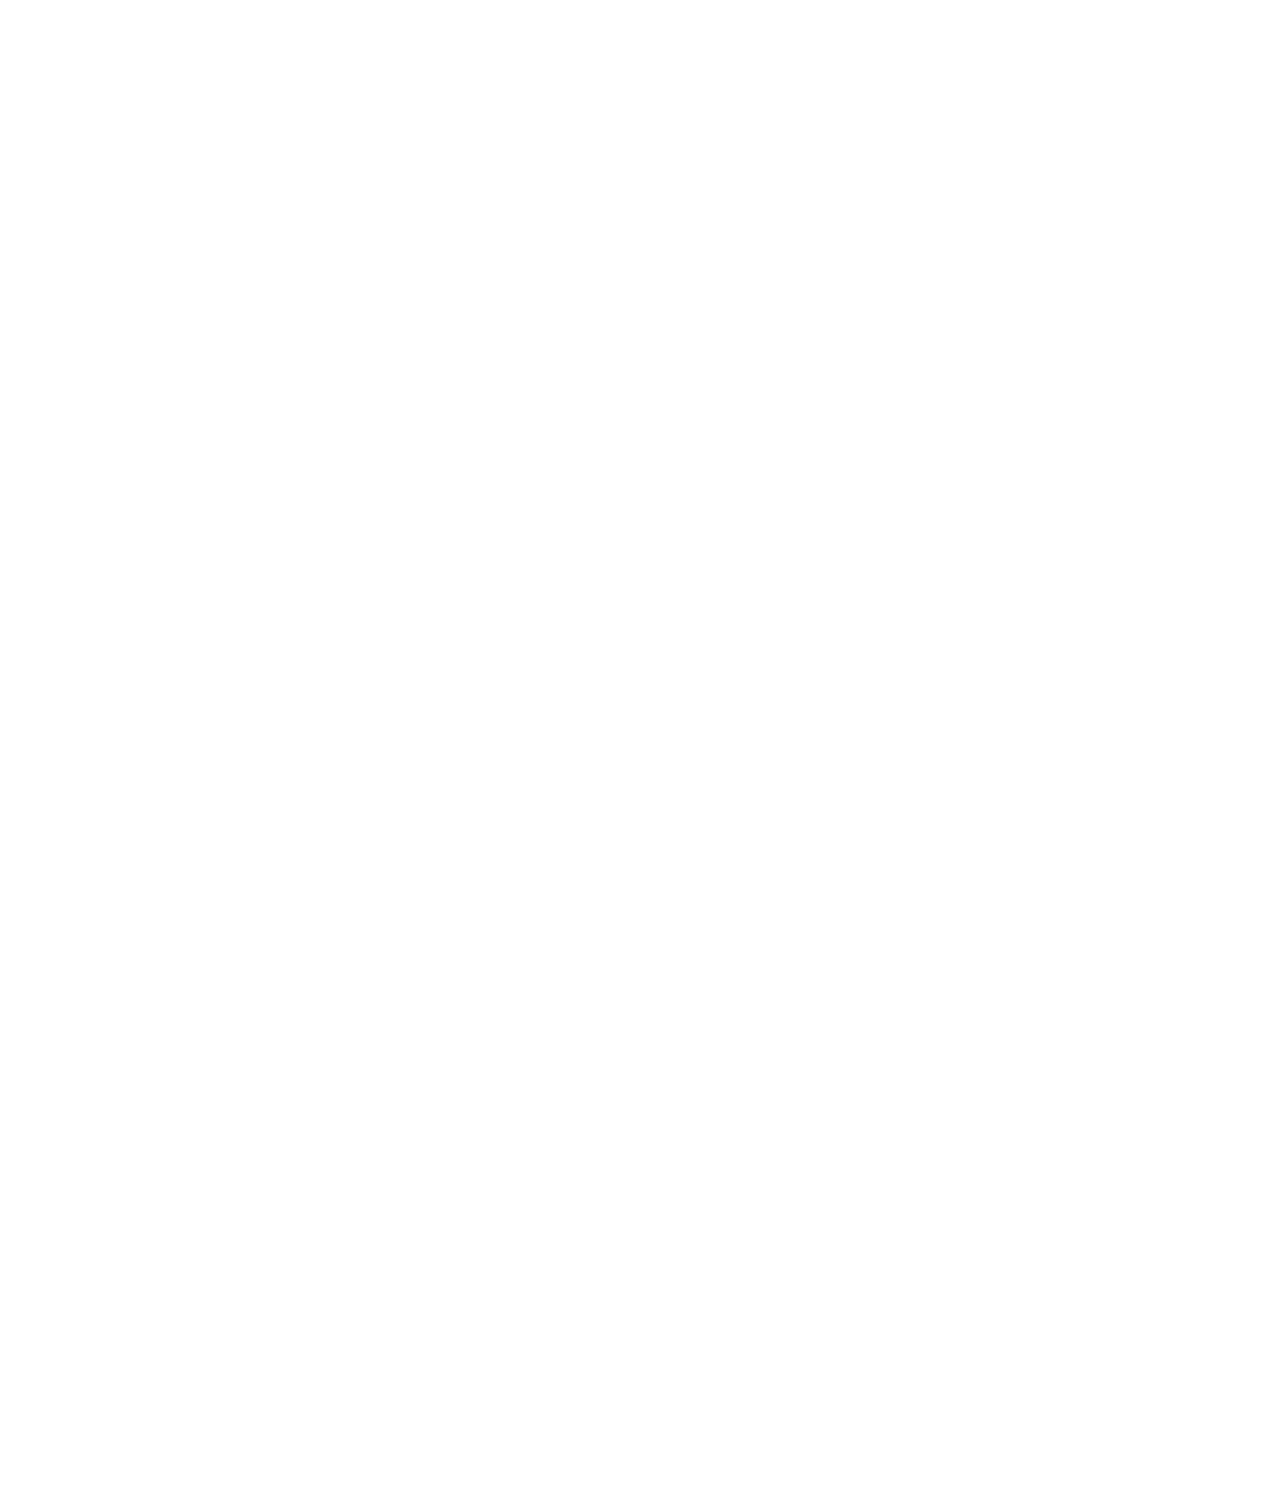
==== commit 3ac25910: "add" ====
--- a/index.html
+++ b/index.html
@@ -15,7 +15,7 @@
         <a href="#section4">媒体报道</a>
         <a href="#section5">人物采访</a>
         <a href="#section6">实践感想</a>
-        <!-- <a href="#section7">微党课</a> -->
+        <a href="#section7">微党课</a>
     </div>
 
     <!-- Title Bar under Navigation Bar -->
@@ -128,7 +128,7 @@
                     <div class="slides" >
                         <div class="slide">
                             <a href="https://h.xinhuaxmt.com/vh512/share/12104107?d=134d94d&channel=weixin">
-                                <img src="./img/4/1.png" alt="Top Article 1">
+                                <img src="./img/4/1.jpg" alt="Top Article 1">
                                 <div class="text-box">
                                     <h3>北京理工大学开展“纪念红军长征出发90周年”实践活动</h3>
                                     <p>新华社 报道</p>
@@ -265,13 +265,13 @@
     </div>
 
     <!-- Section 7: video -->
-    <!-- <div class="section section7" id="section7">
+    <div class="section section7" id="section7">
         <div class="video-container">
             <video controls>
               <source src="./video/temp.mp4" type="video/mp4">
             </video>
         </div>
-    </div> -->
+    </div>
     
     
 
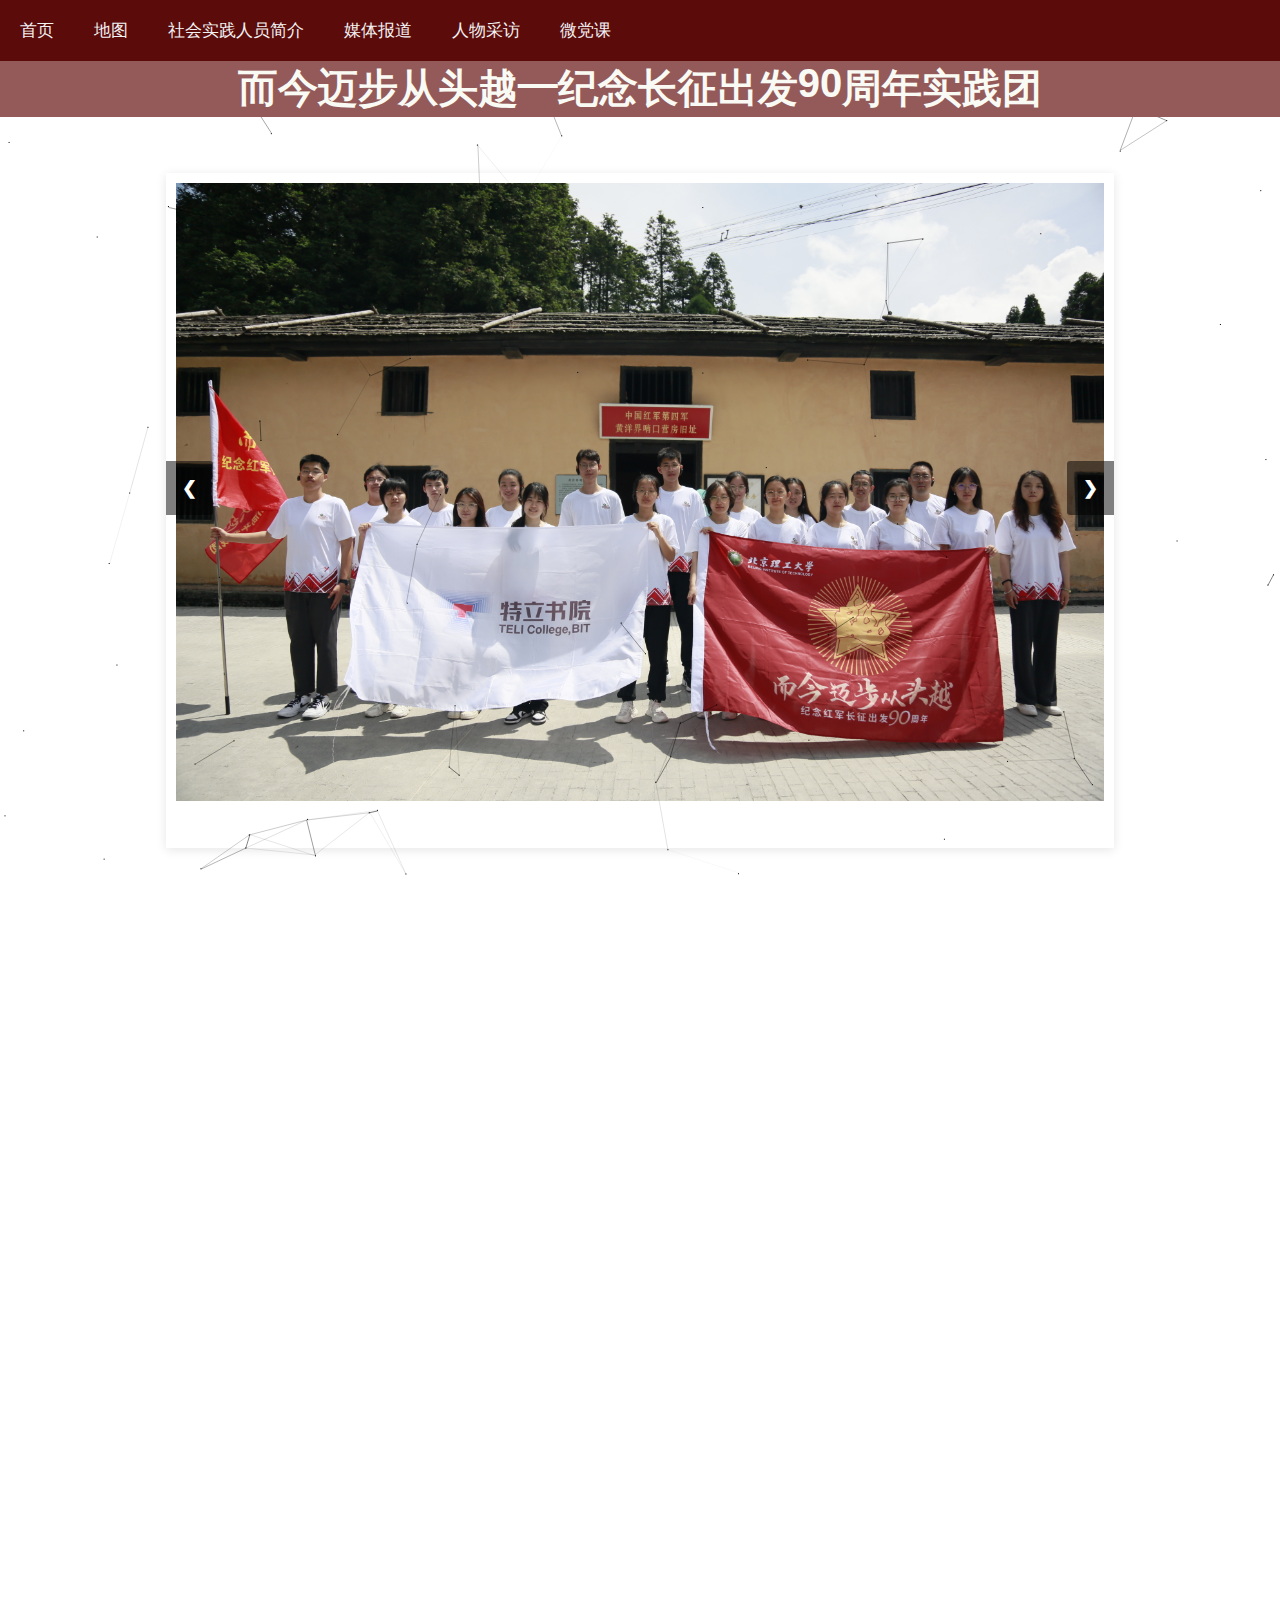
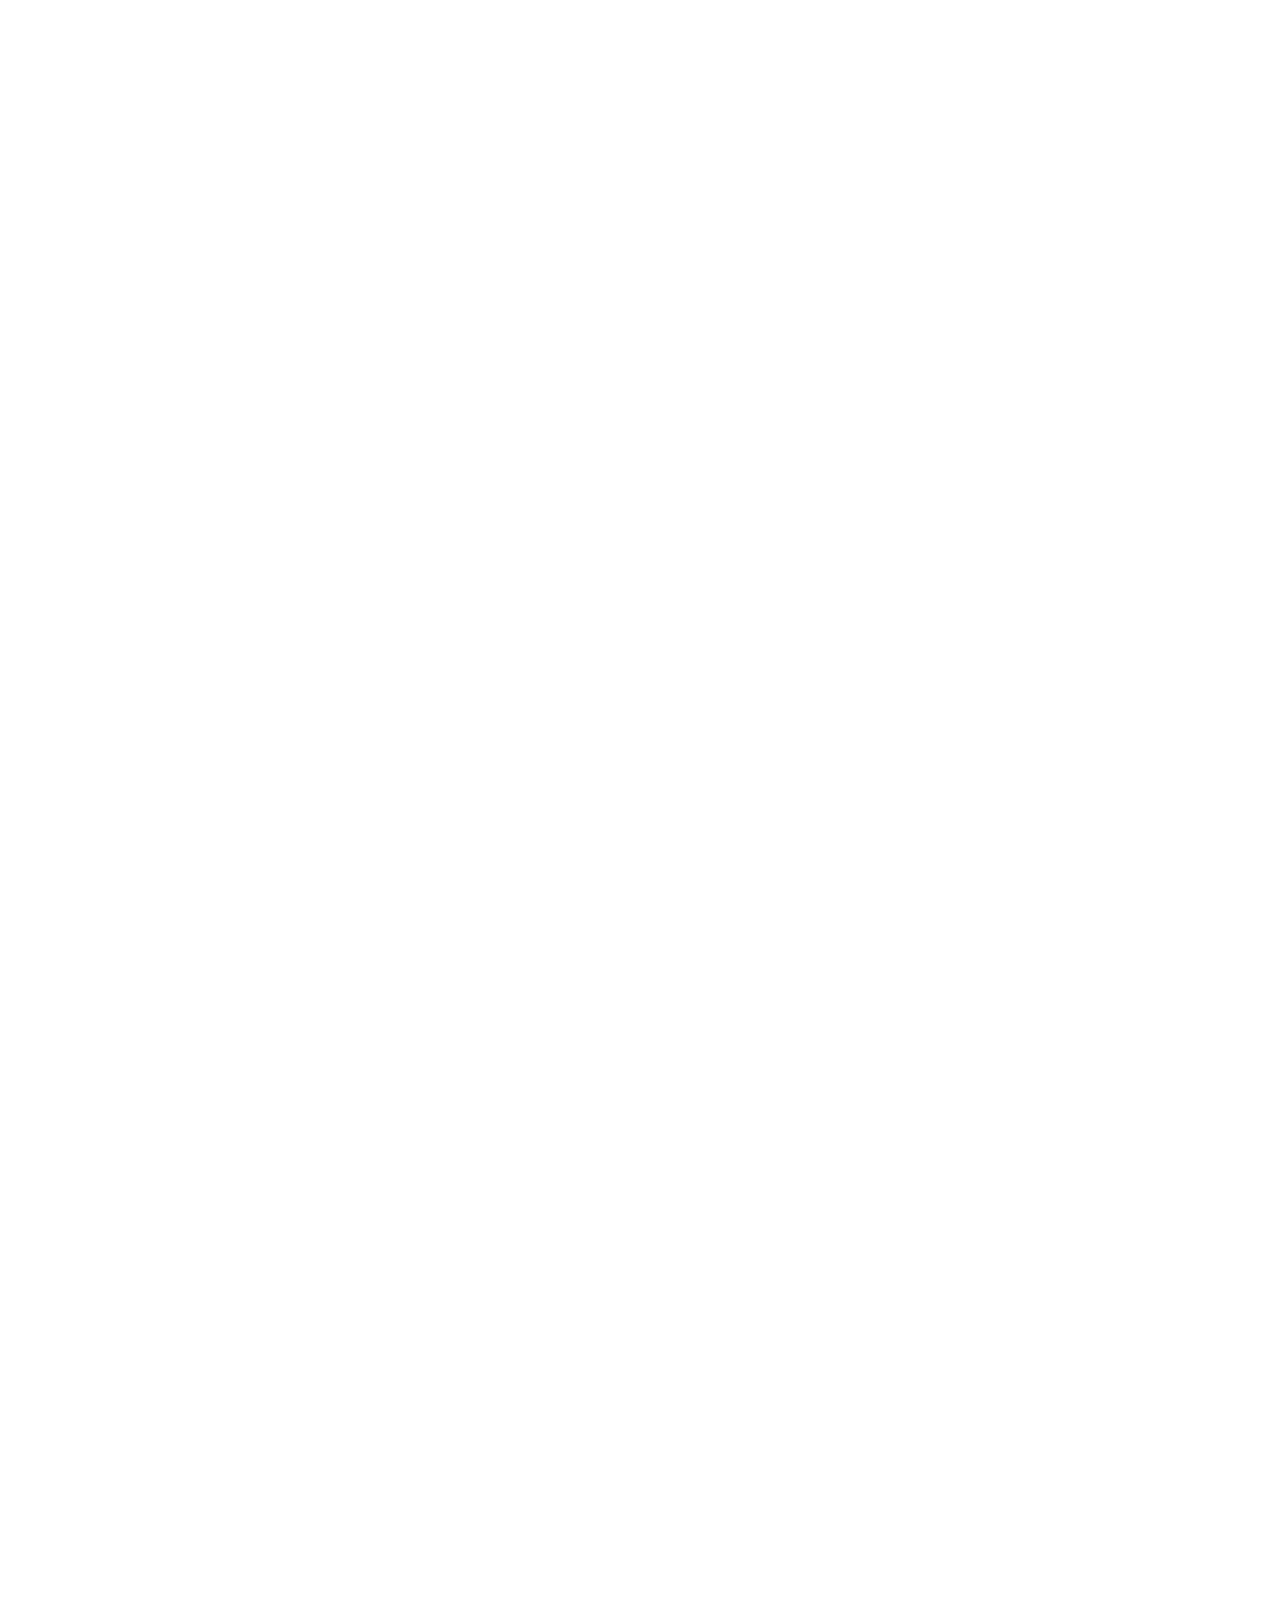
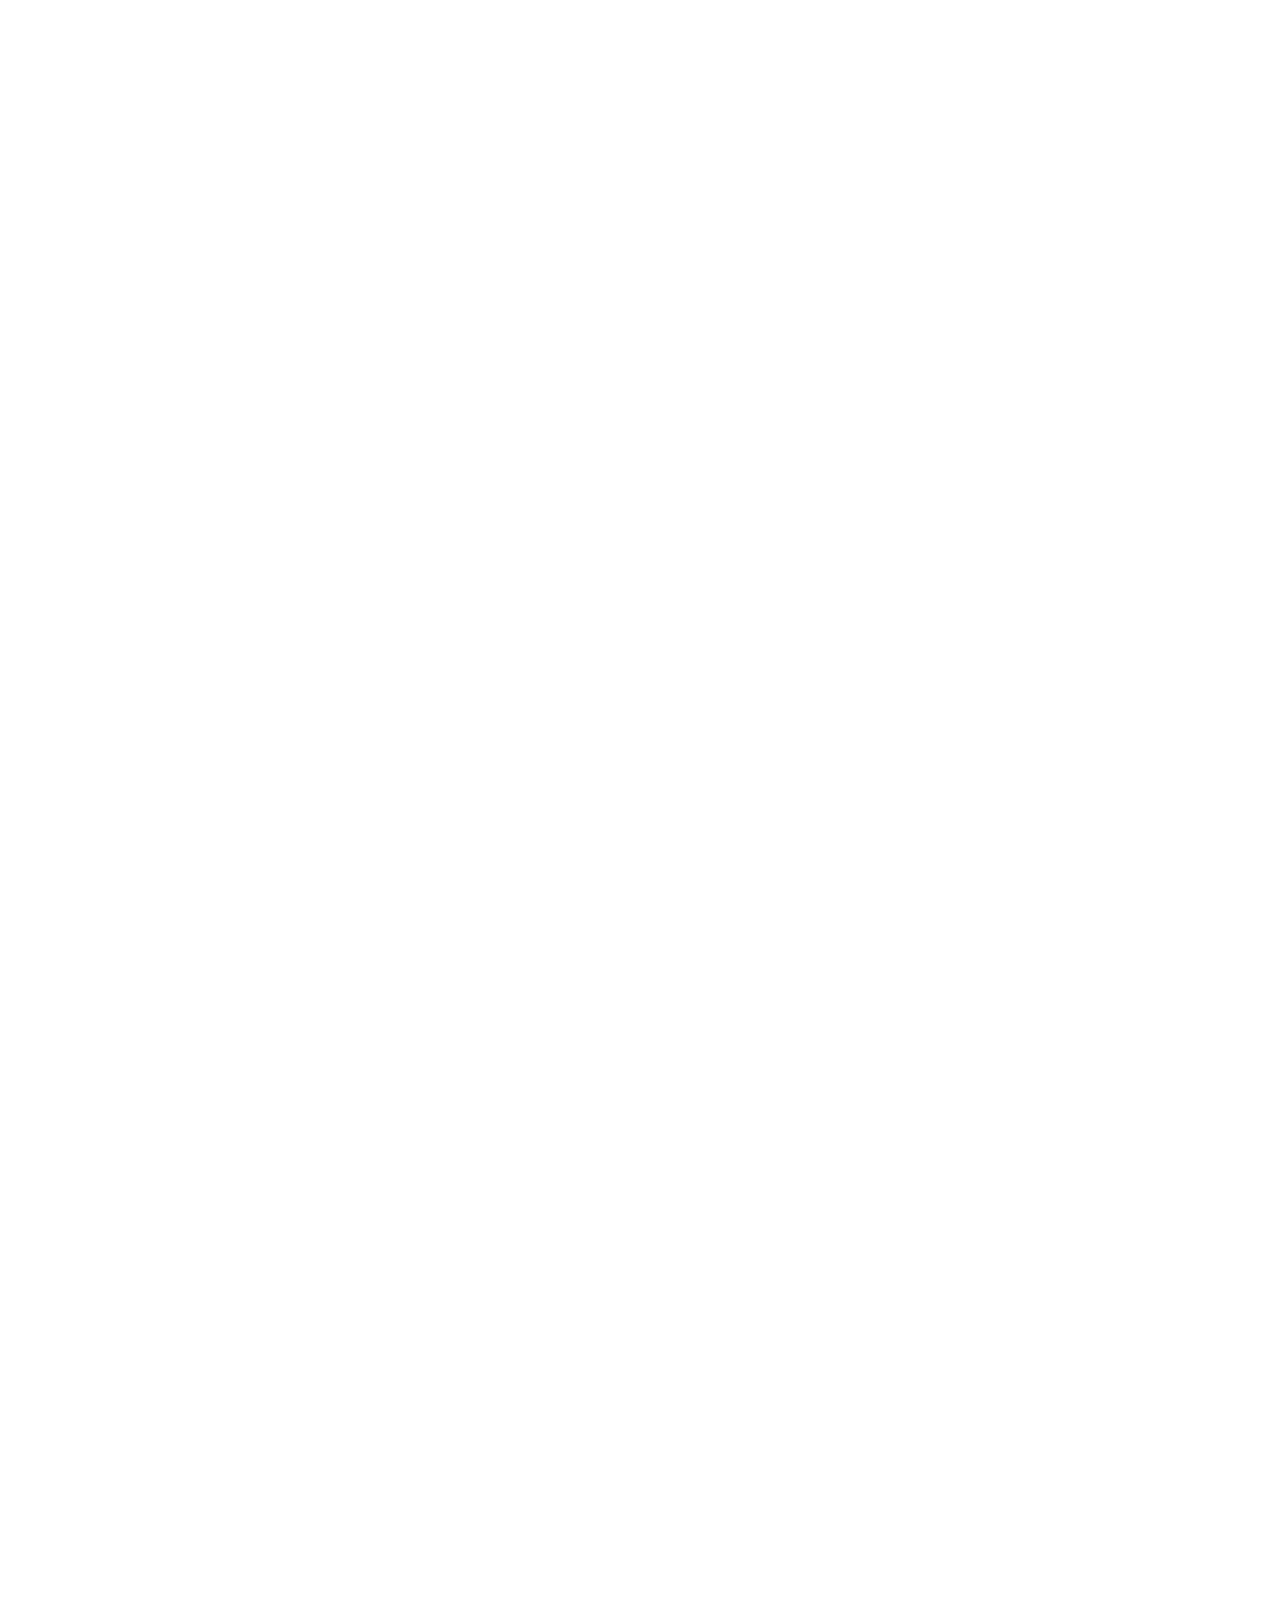
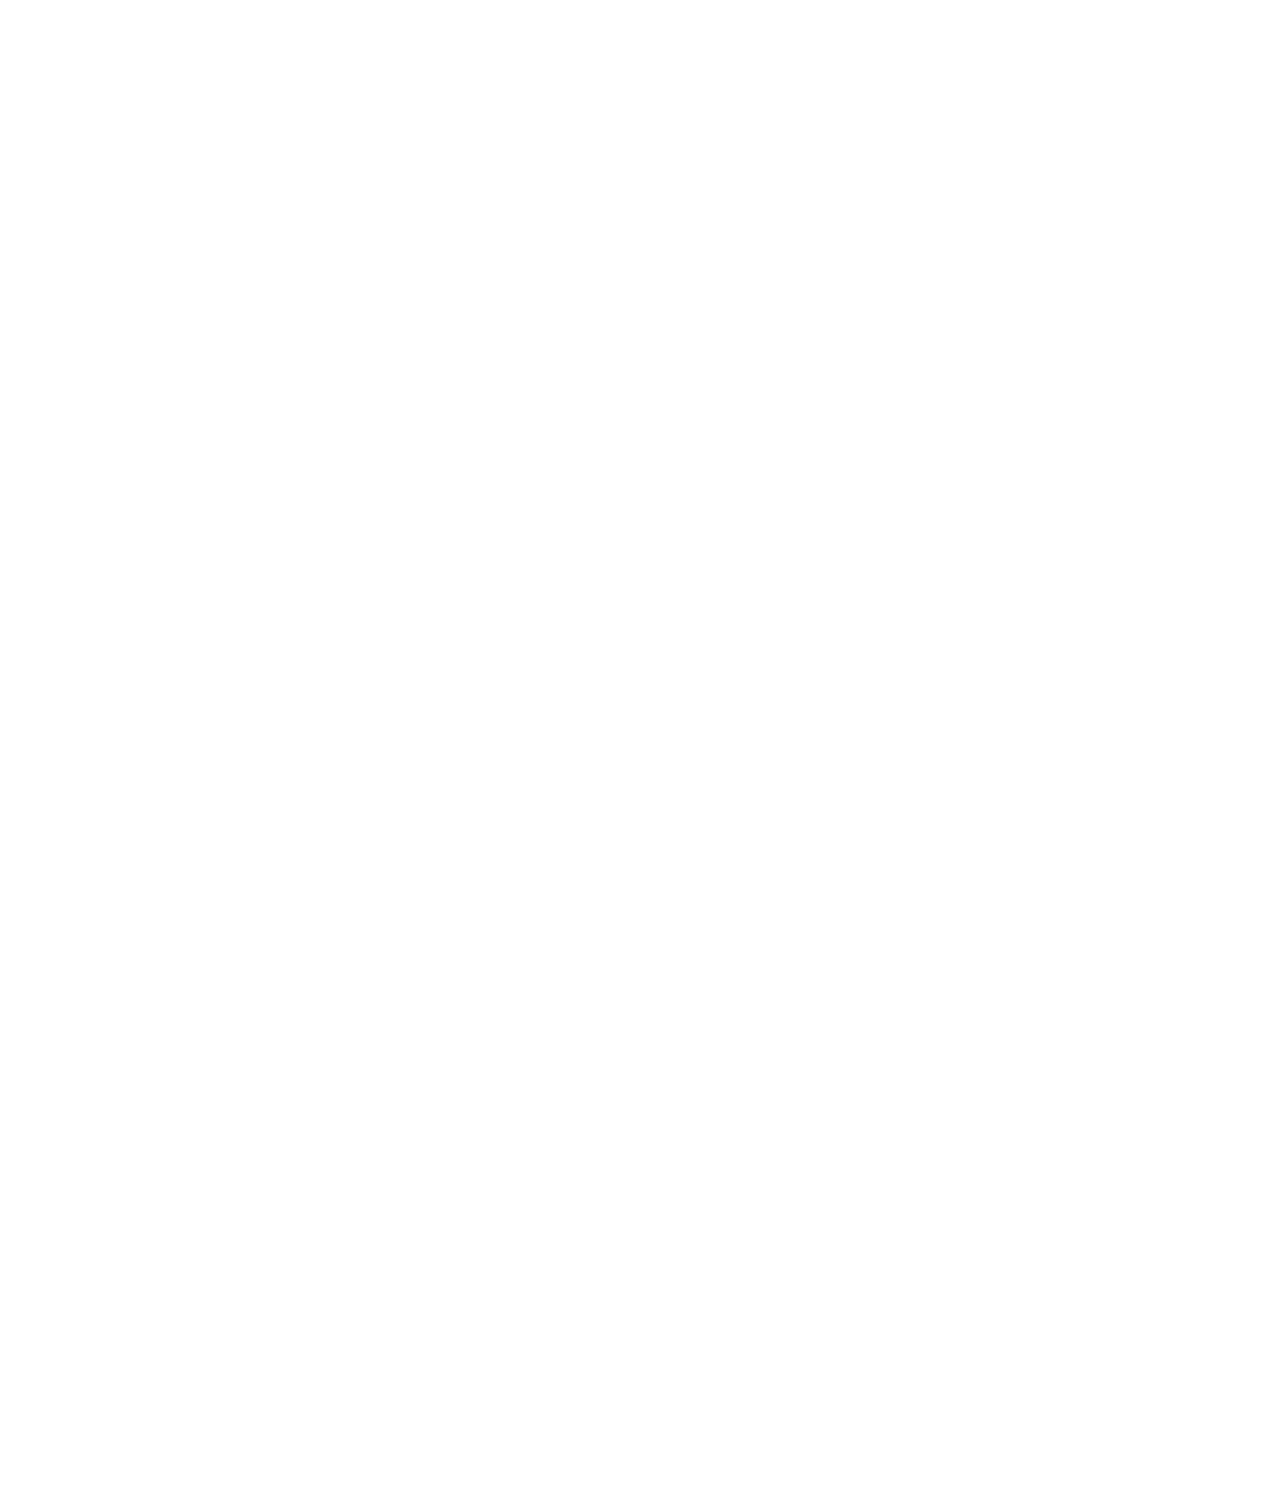
==== commit c9b43c7d: "test" ====
--- a/index.html
+++ b/index.html
@@ -14,7 +14,7 @@
         <a href="#section3">社会实践人员简介</a>
         <a href="#section4">媒体报道</a>
         <a href="#section5">人物采访</a>
-        <a href="#section6">实践感想</a>
+        <!-- <a href="#section6">实践感想</a> -->
         <a href="#section7">微党课</a>
     </div>
 
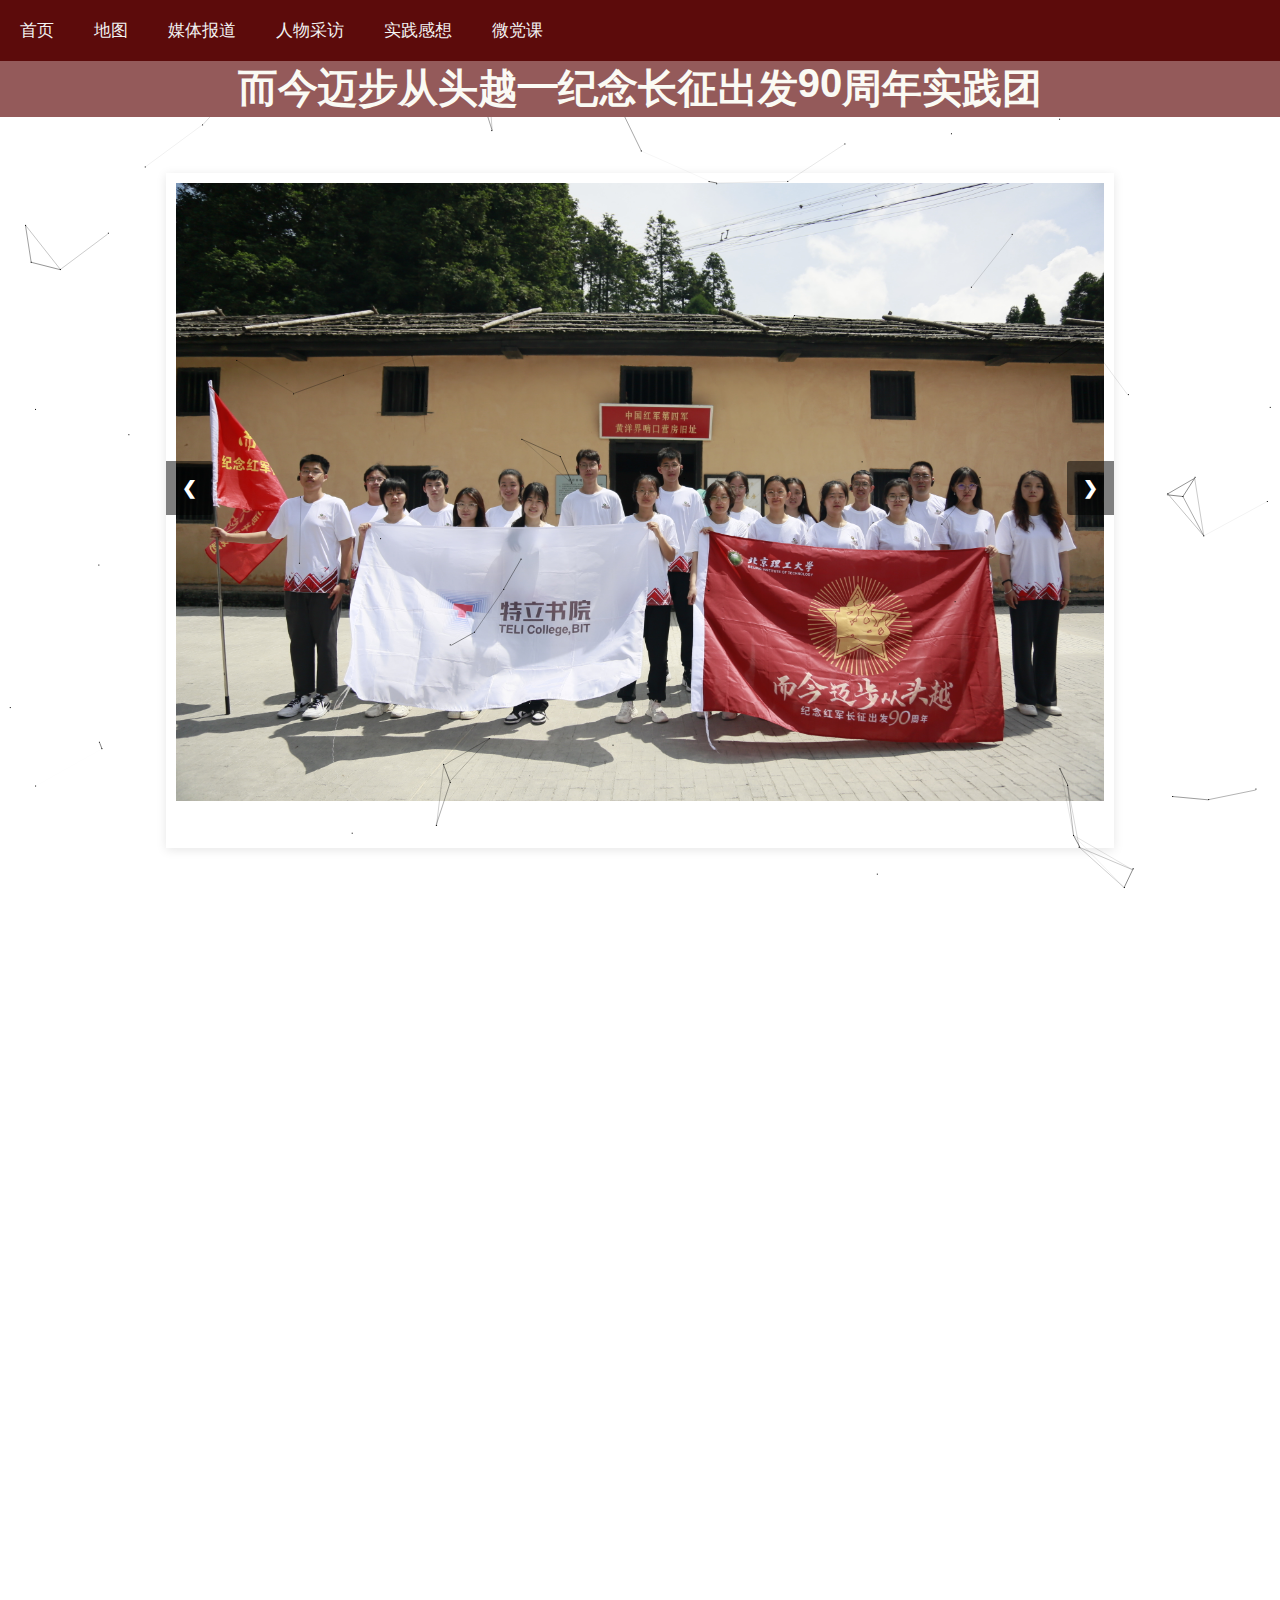
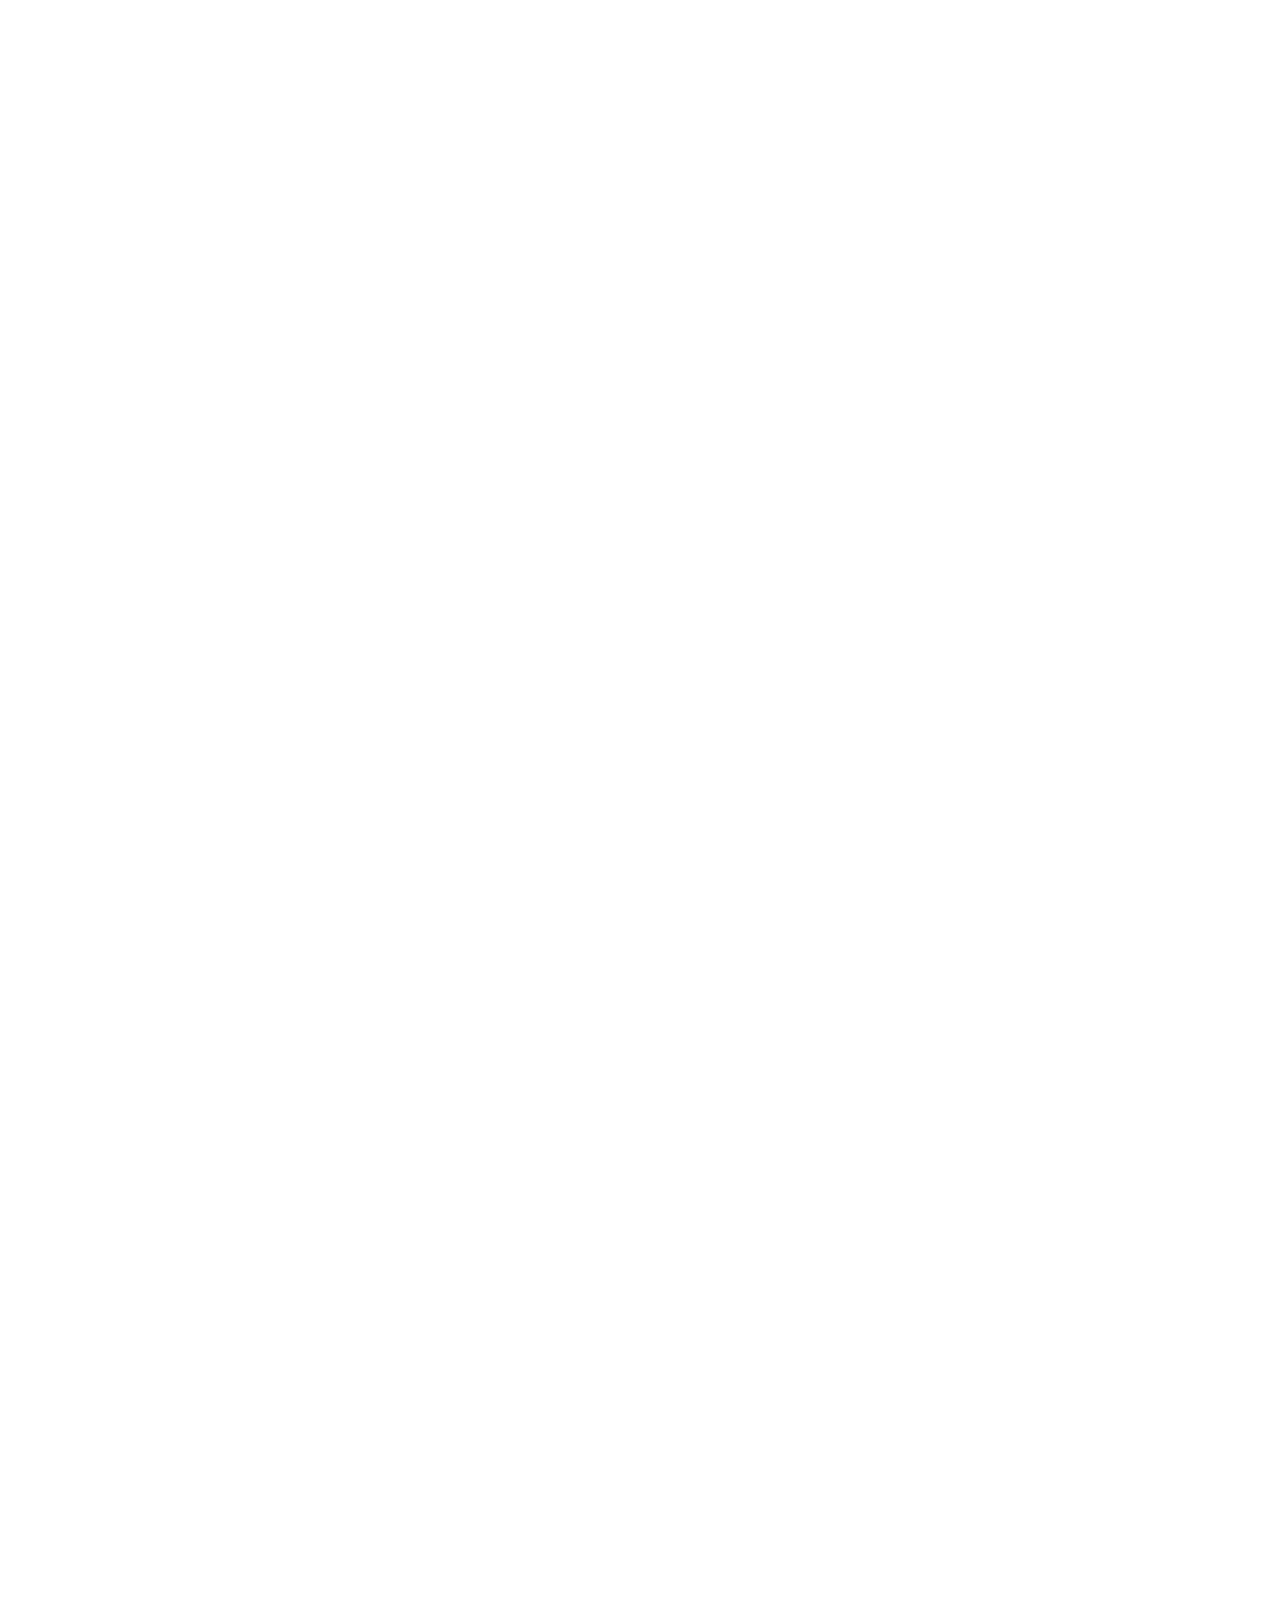
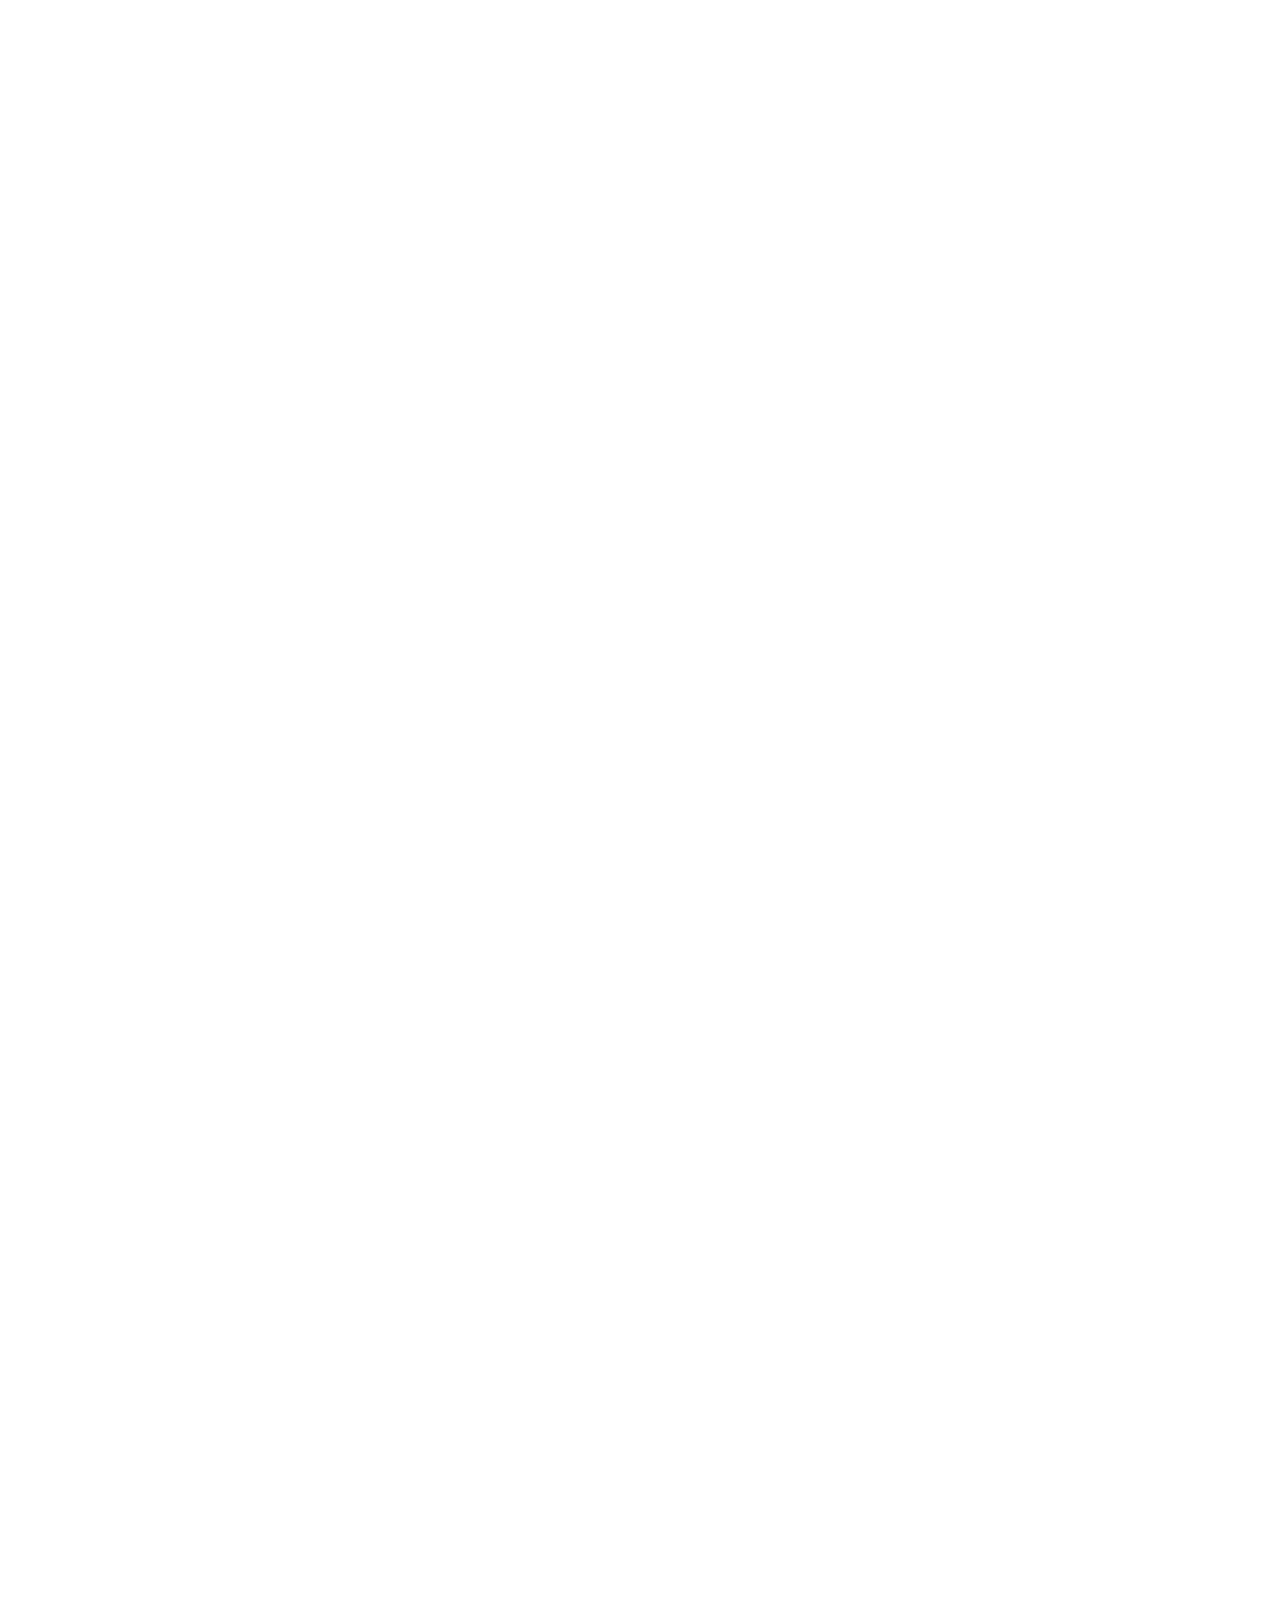
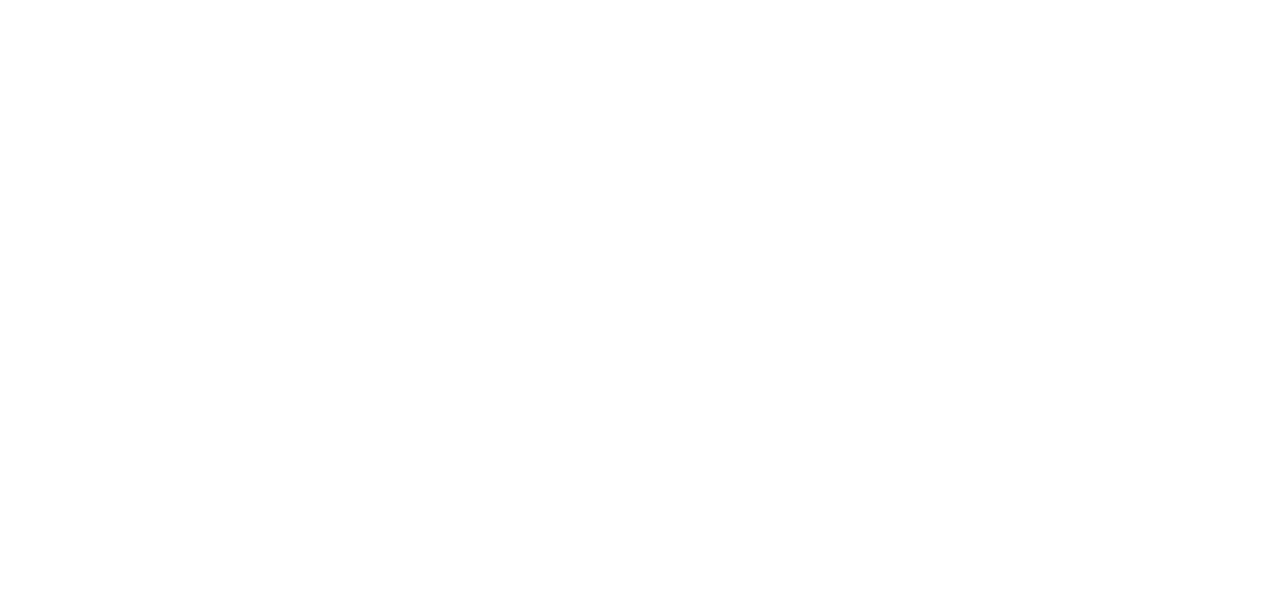
==== commit 35c52746: "delete section3" ====
--- a/index.html
+++ b/index.html
@@ -11,10 +11,10 @@
     <div class="navbar">
         <a href="#section1">首页</a>
         <a href="#section2">地图</a>
-        <a href="#section3">社会实践人员简介</a>
+        <!-- <a href="#section3">社会实践人员简介</a> -->
         <a href="#section4">媒体报道</a>
         <a href="#section5">人物采访</a>
-        <!-- <a href="#section6">实践感想</a> -->
+        <a href="#section6">实践感想</a>
         <a href="#section7">微党课</a>
     </div>
 
@@ -112,11 +112,11 @@
     
 
     <!-- Section 3: Additional Content -->
-    <div class="section section3" id="section3">
+    <!-- <div class="section section3" id="section3">
         <h1>待添加人物介绍</h1>
         <p>This is the third section of the page.</p>
         <p>You can add more content here.</p>
-    </div>
+    </div> -->
 
     
     <!-- Section 4: Articles and Carousels -->
@@ -195,7 +195,7 @@
                                 <img class="zoomable" src="./img/4/7.png" alt="Right Slide 2">
                                 <div class="text-box">
                                     <h3>北京理工大学开展“纪念红军长征出发90周年”实践活动</h3>
-                                    <p>人民号 报道 （这里根据此篇新闻最后生命写，不确定正确与否）</p>
+                                    <p>人民号 报道 </p>
                                 </div>
                             </a>
                         </div>
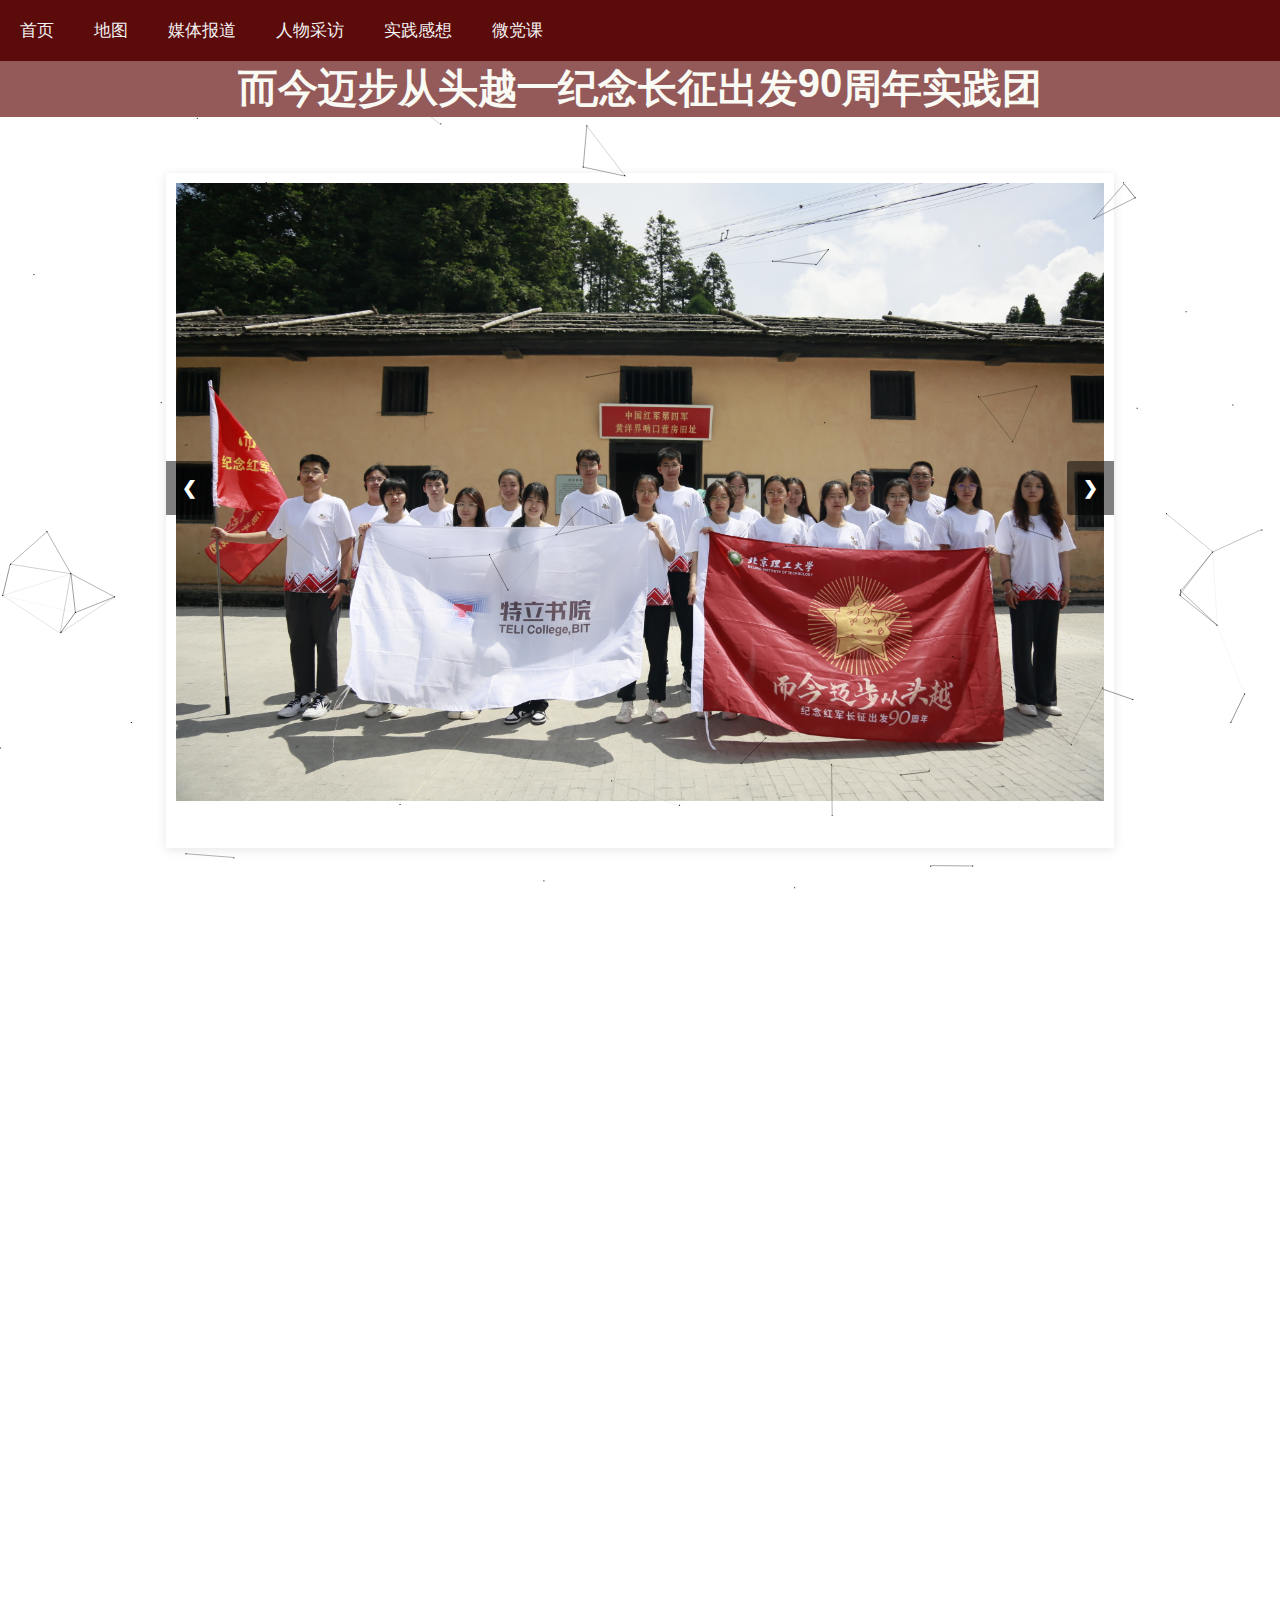
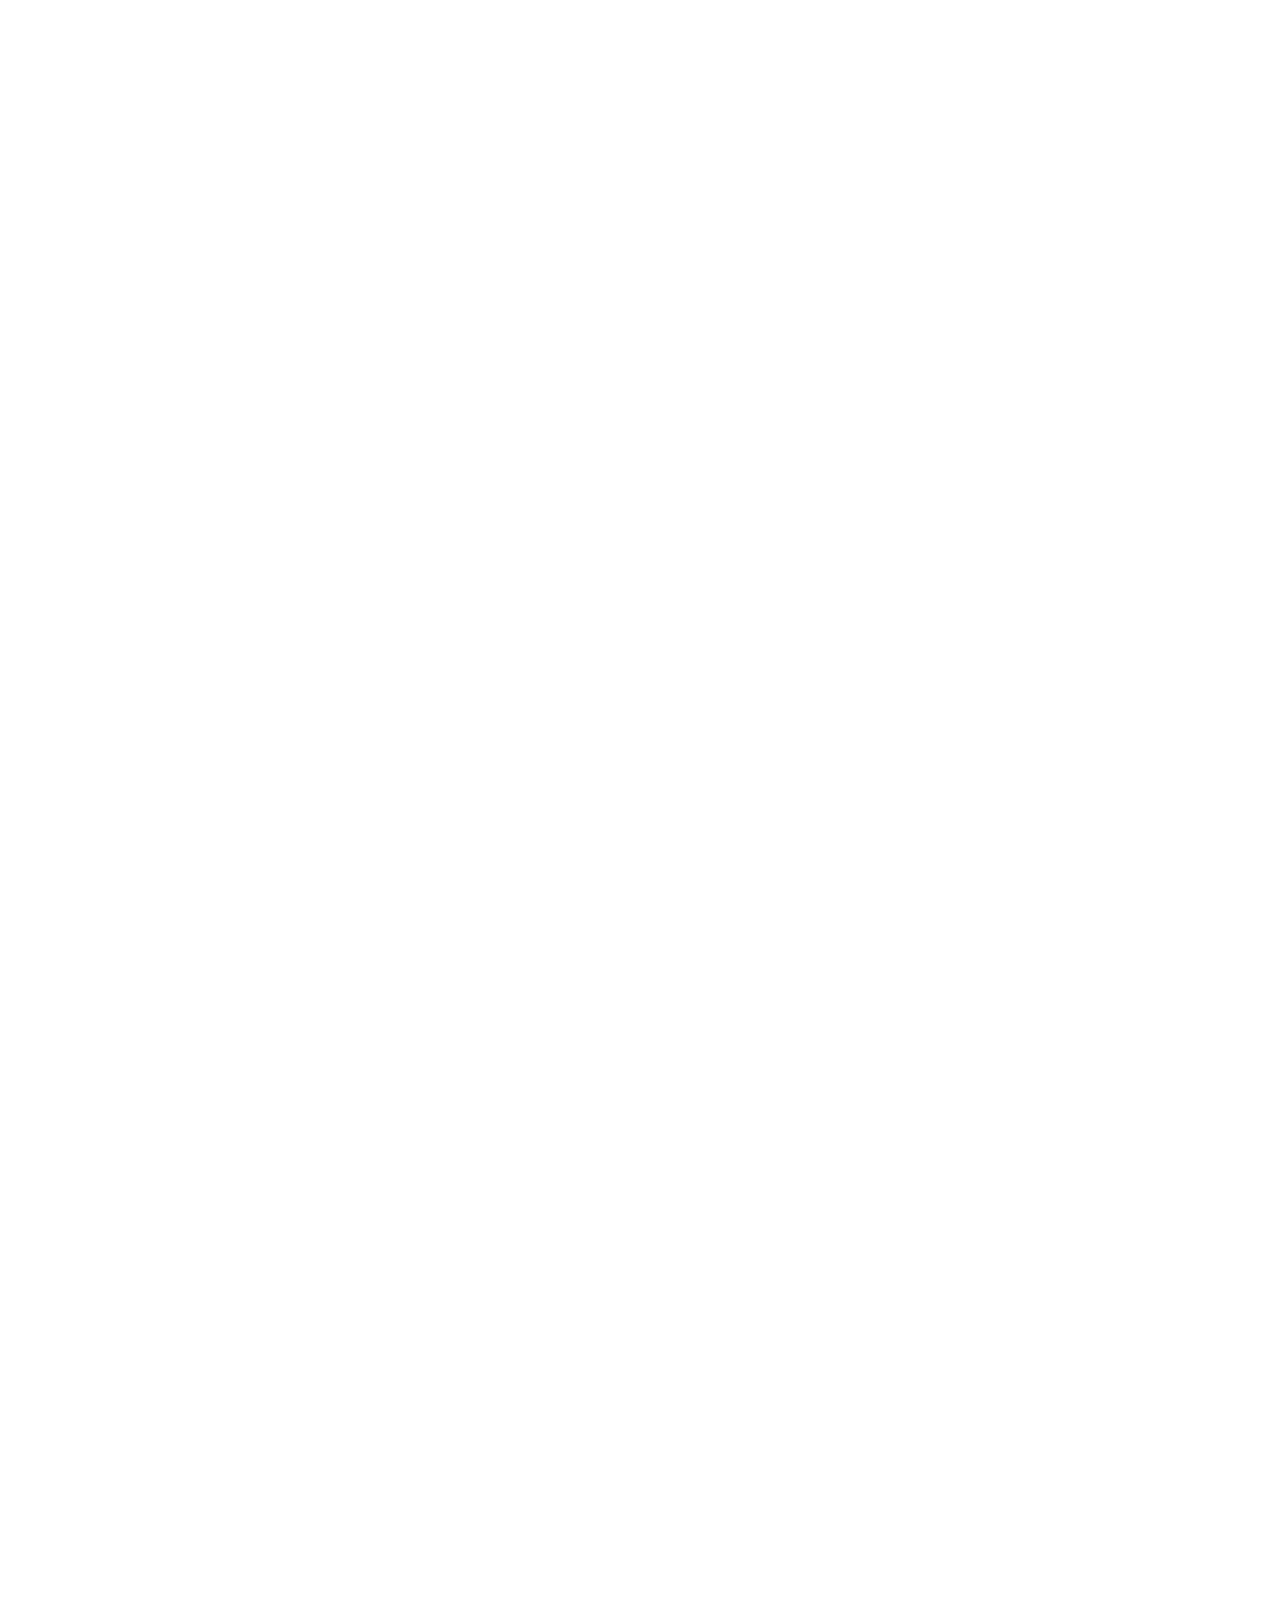
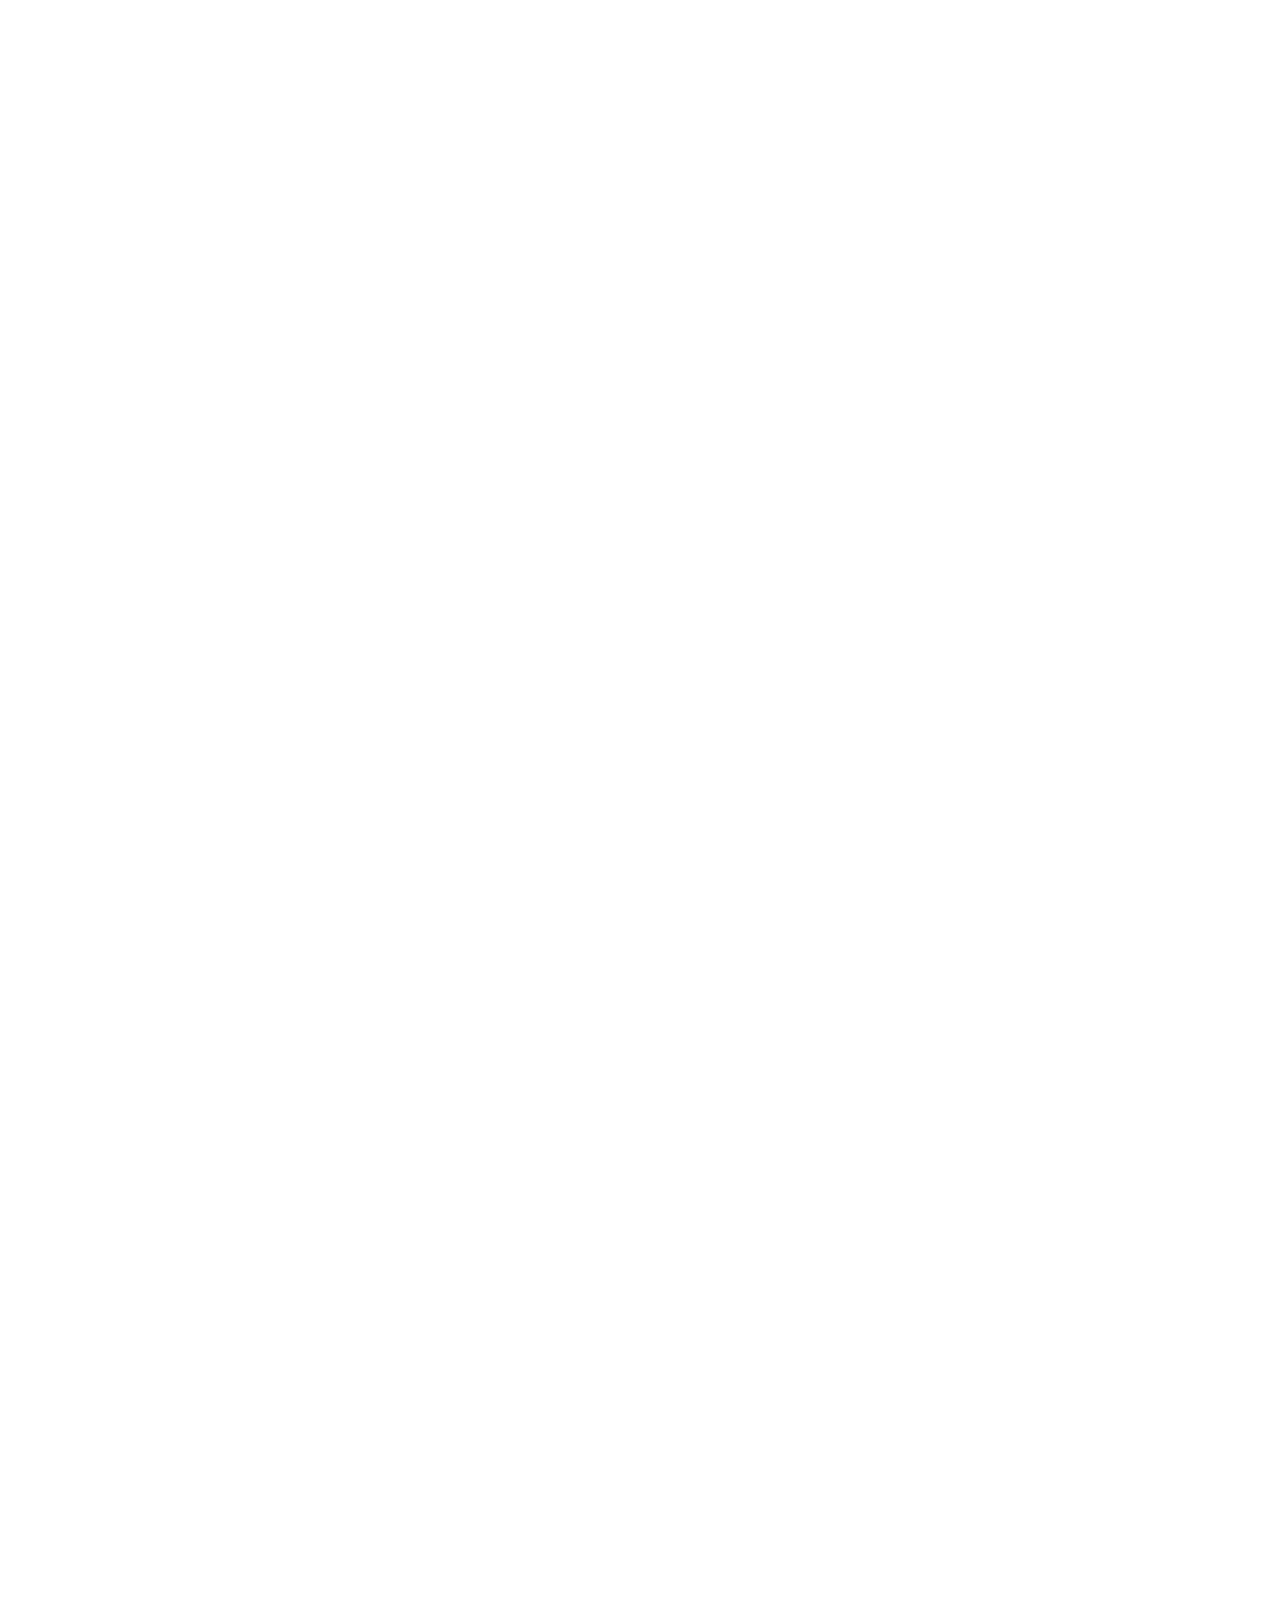
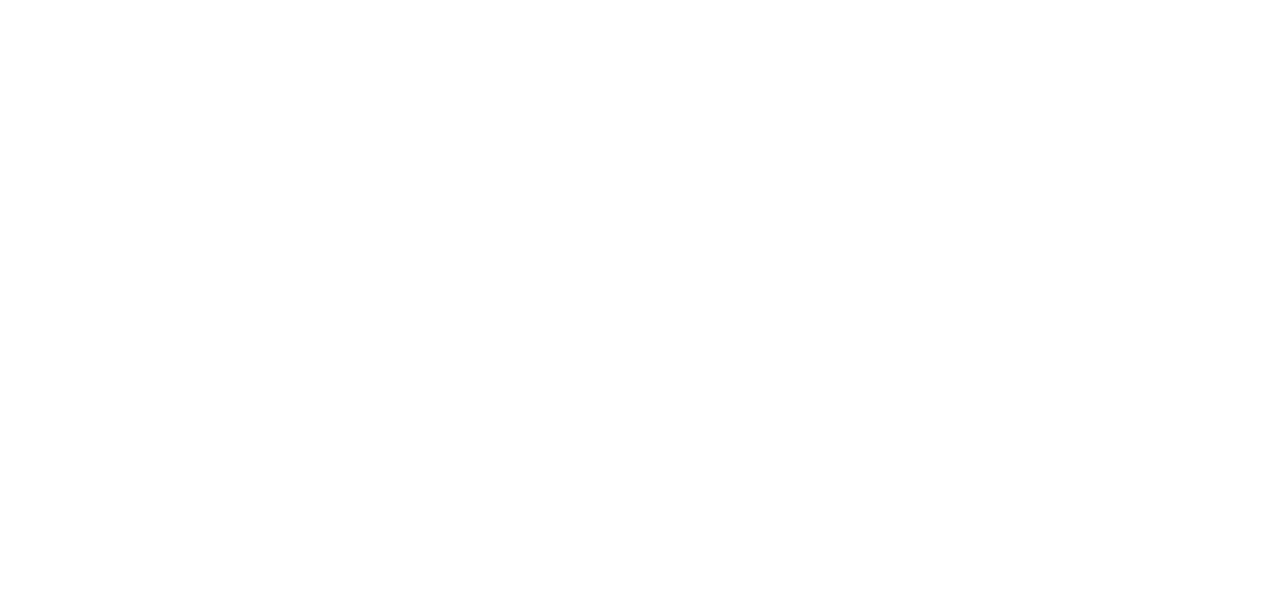
==== commit d15eeb97: "add section 6" ====
--- a/index.html
+++ b/index.html
@@ -259,9 +259,24 @@
 
     <!-- Section 6: 实践感想 -->
     <div class="section section6" id="section6">
-        <h1>待添加实践感想</h1>
-        <p>This is the third section of the page.</p>
-        <p>You can add more content here.</p>
+        <div class="sidebar">
+            <h2>实践感想列表</h2>
+            <div class="article-title" onclick="showArticle(0)">陈昕阳-实践感想</div>
+            <div class="article-title" onclick="showArticle(1)">崔艺萱-实践感想</div>
+            <div class="article-title" onclick="showArticle(2)">郝家满-实践感想</div>
+            <div class="article-title" onclick="showArticle(3)">刘育彤-实践感想</div>
+            <div class="article-title" onclick="showArticle(4)">彭新雯-实践感想</div>
+            <div class="article-title" onclick="showArticle(5)">王仪琳-实践感想</div>
+            <div class="article-title" onclick="showArticle(6)">向思茹—实践感想</div>
+            <div class="article-title" onclick="showArticle(7)">严奕婕-实践感想</div>
+            <div class="article-title" onclick="showArticle(8)">张书畅 实践感想</div>
+            <div class="article-title" onclick="showArticle(9)">张译匀-实践感想</div>
+        </div>
+    
+        <div class="article-content" id="content">
+            <h2>请选择一篇实践感想</h2>
+            <p>点击左侧的标题以查看内容。</p>
+        </div>
     </div>
 
     <!-- Section 7: video -->
@@ -280,6 +295,7 @@
     <script src="./script/section1.js"></script>
     <script src="./script/section2.js"></script>
     <script src="./script/section4.js"></script>
+    <script src="./script/section6.js"></script>
     <script type="text/javascript" src="./canvas-nest.js/dist/canvas-nest.js"></script>
     
 </body>
--- a/css/styles.css
+++ b/css/styles.css
@@ -552,7 +552,7 @@
 }
 
 /*section 6 实践感想*/
-.section6 {
+/* .section6 {
     margin: 0;
     padding: 0;
     display: flex;
@@ -560,6 +560,66 @@
     align-items: center;
     height: 100vh;
     background-color: #f7e5e5;
+} */
+
+.section6 {
+    /* font-family: Arial, sans-serif;
+    margin: 0;
+    padding: 20px;
+    background-color: #f9f9f9;
+    display: flex;
+    justify-content: center;
+    align-items: flex-start;
+    height: 100vh; */
+    font-family: Arial, sans-serif;
+    display: flex;
+    background-color: #f4f4f4;
+    padding: 20px;
+    justify-content: center;
+    align-items: center;
+    box-sizing: border-box;
+    margin: 0;
+    padding: 0;
+    height: 100vh;
+}
+.container {
+    display: flex;
+    width: 800px;
+    max-width: 100%;
+    margin: 120px auto 0; /* Adjusted for navbar and title bar */
+    flex: 1;
+}
+
+.sidebar {
+    width: 200px;
+    margin-right: 20px;
+    border-right: 1px solid #ccc;
+}
+
+.sidebar h2 {
+    font-size: 18px;
+    margin-bottom: 10px;
+}
+
+.article-content {
+    flex: 1;
+    max-height: 600px;
+    overflow-y: auto;
+    border: 1px solid #ccc;
+    padding: 15px;
+    background-color: white;
+    box-shadow: 0 2px 10px rgba(0, 0, 0, 0.1);
+    margin-top: 20px; /* Added margin to prevent overlap */
+}
+
+.article-title {
+    cursor: pointer;
+    padding: 10px;
+    border-bottom: 1px solid #ddd;
+}
+
+.article-title:hover {
+    background-color: #f0f0f0;
 }
 
 /*section 7 video*/
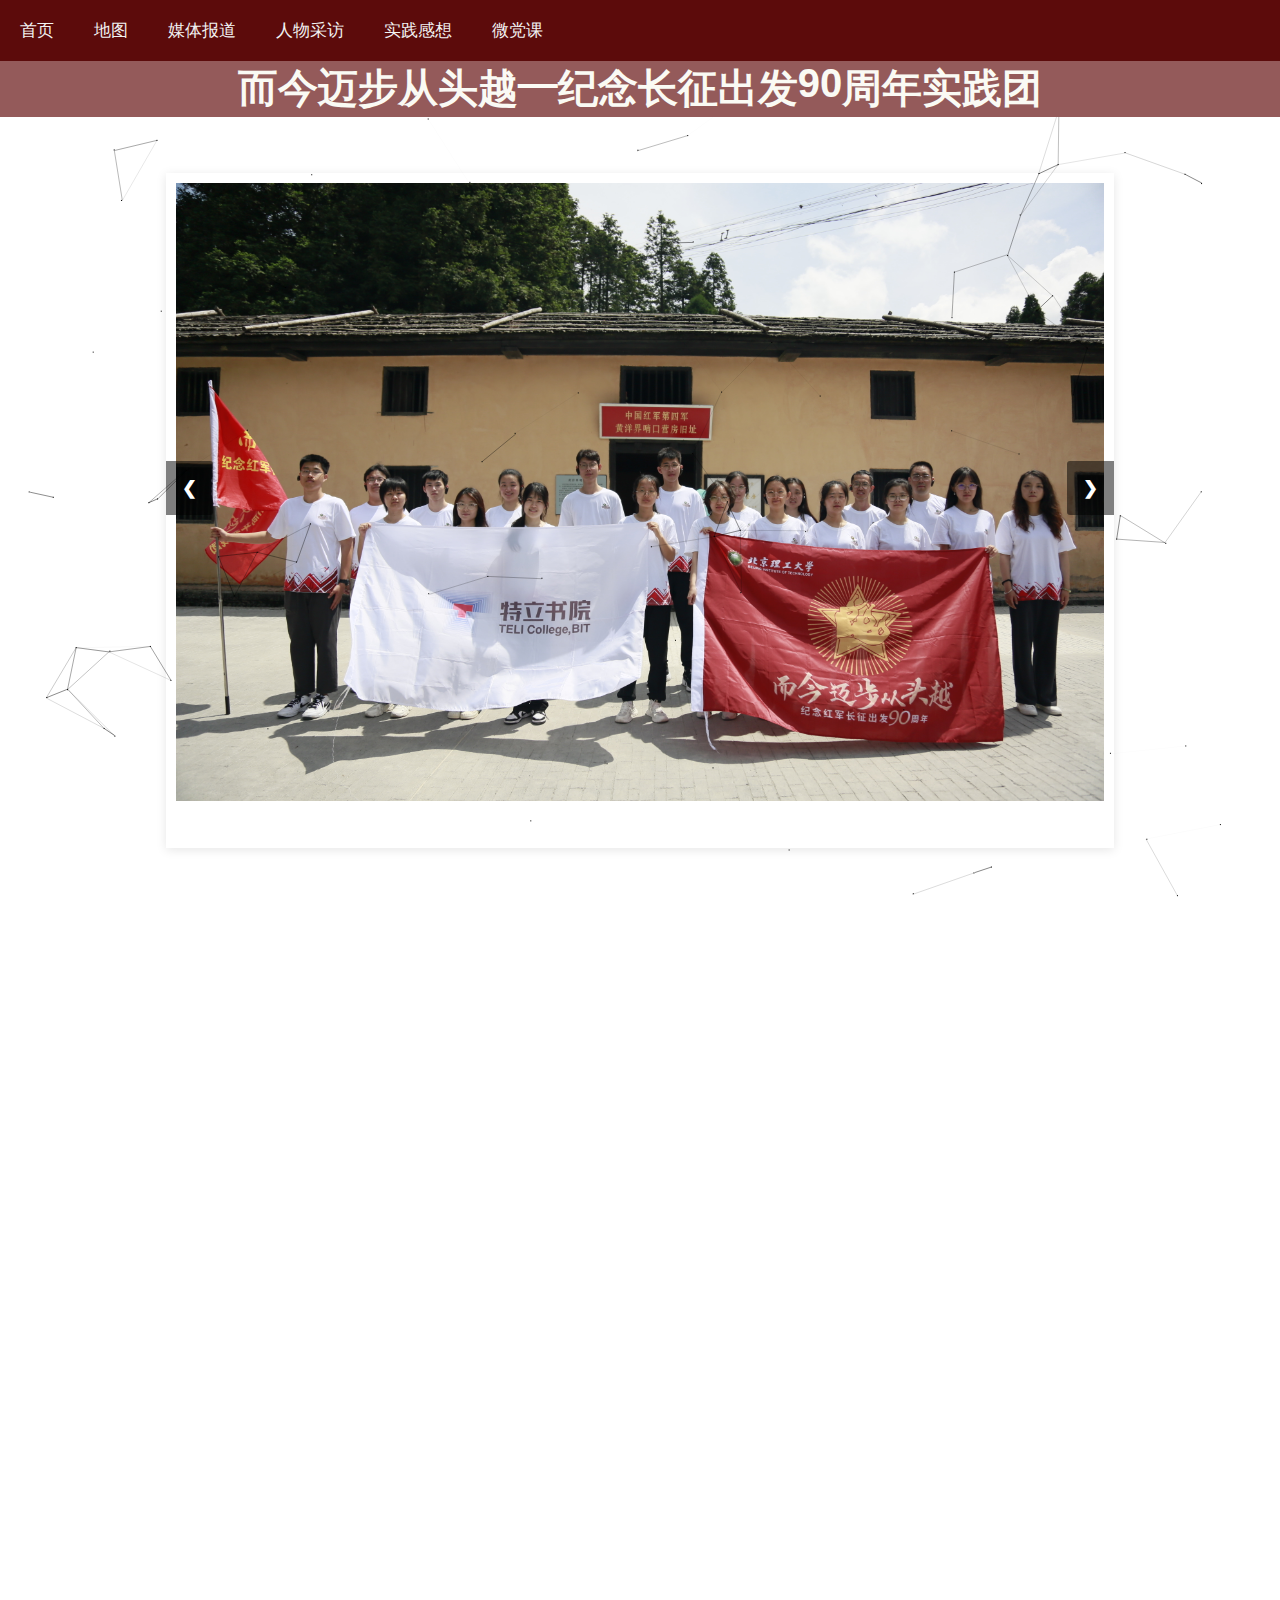
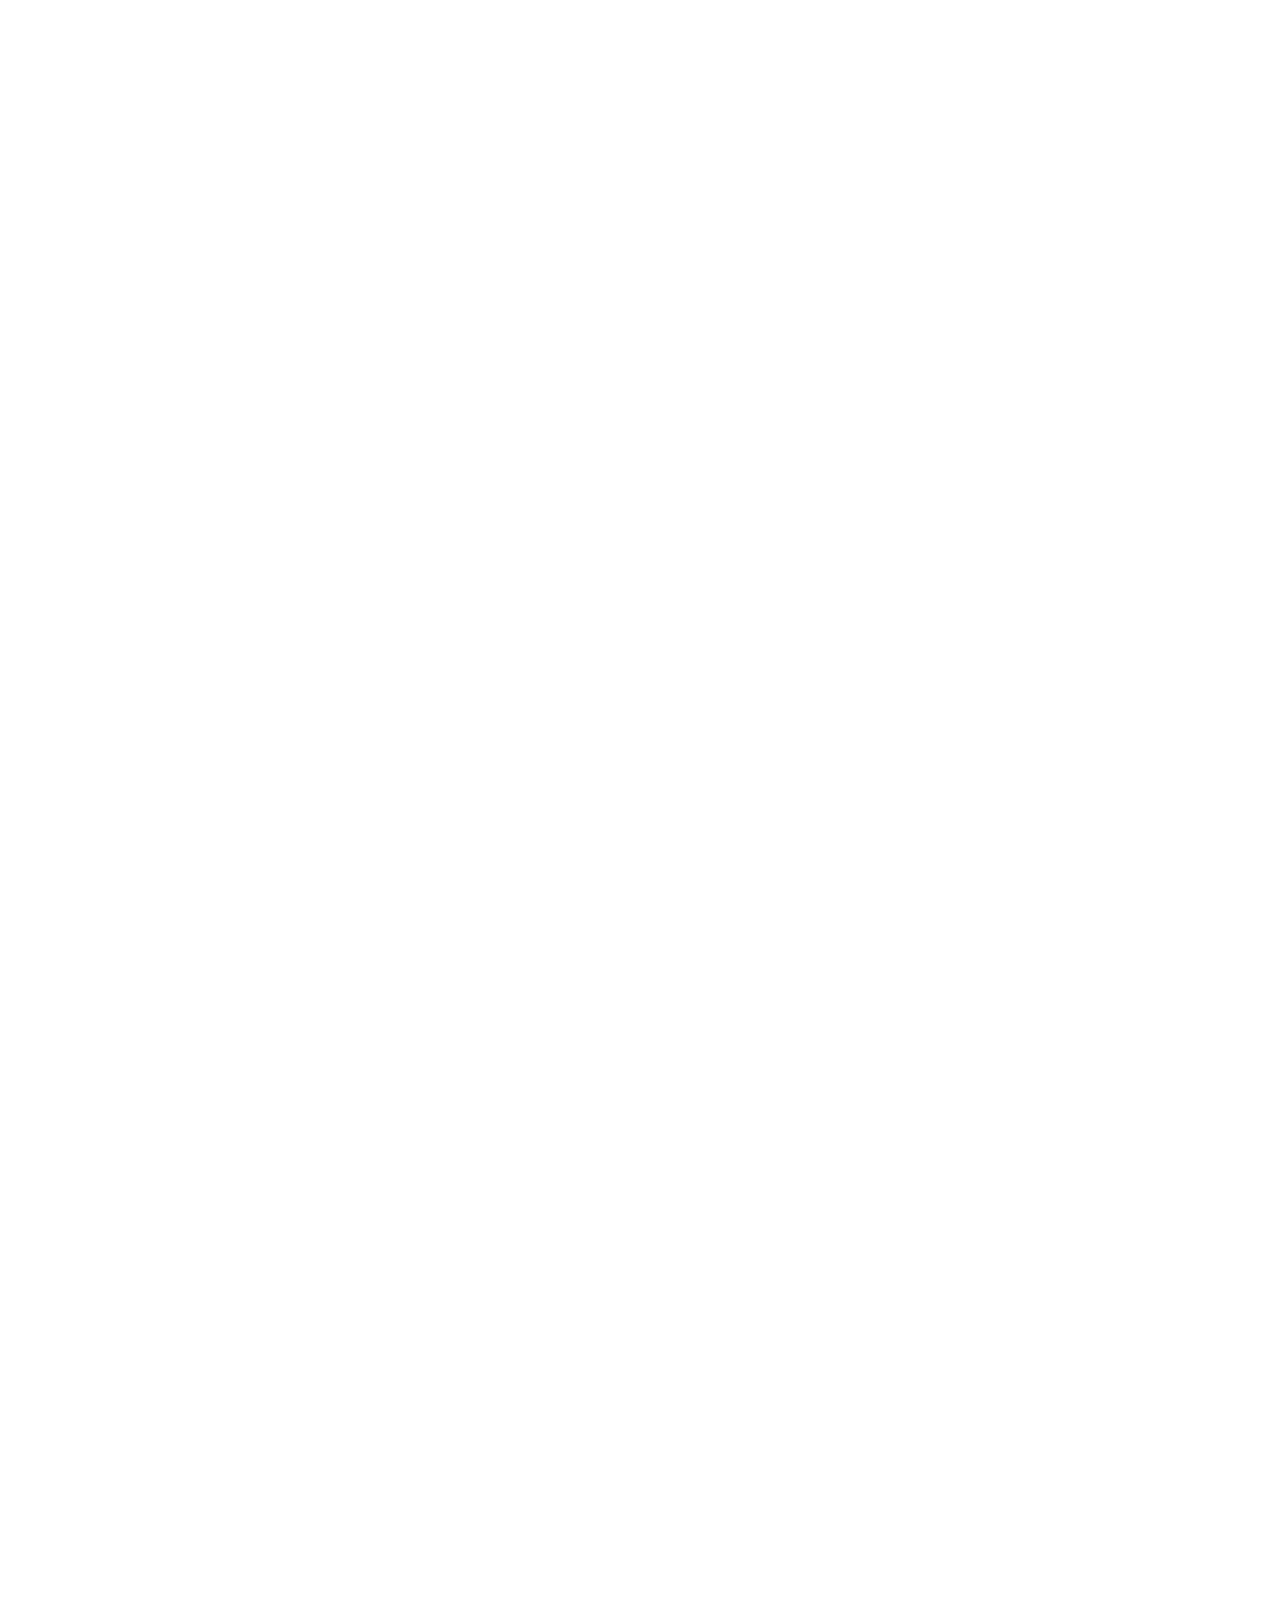
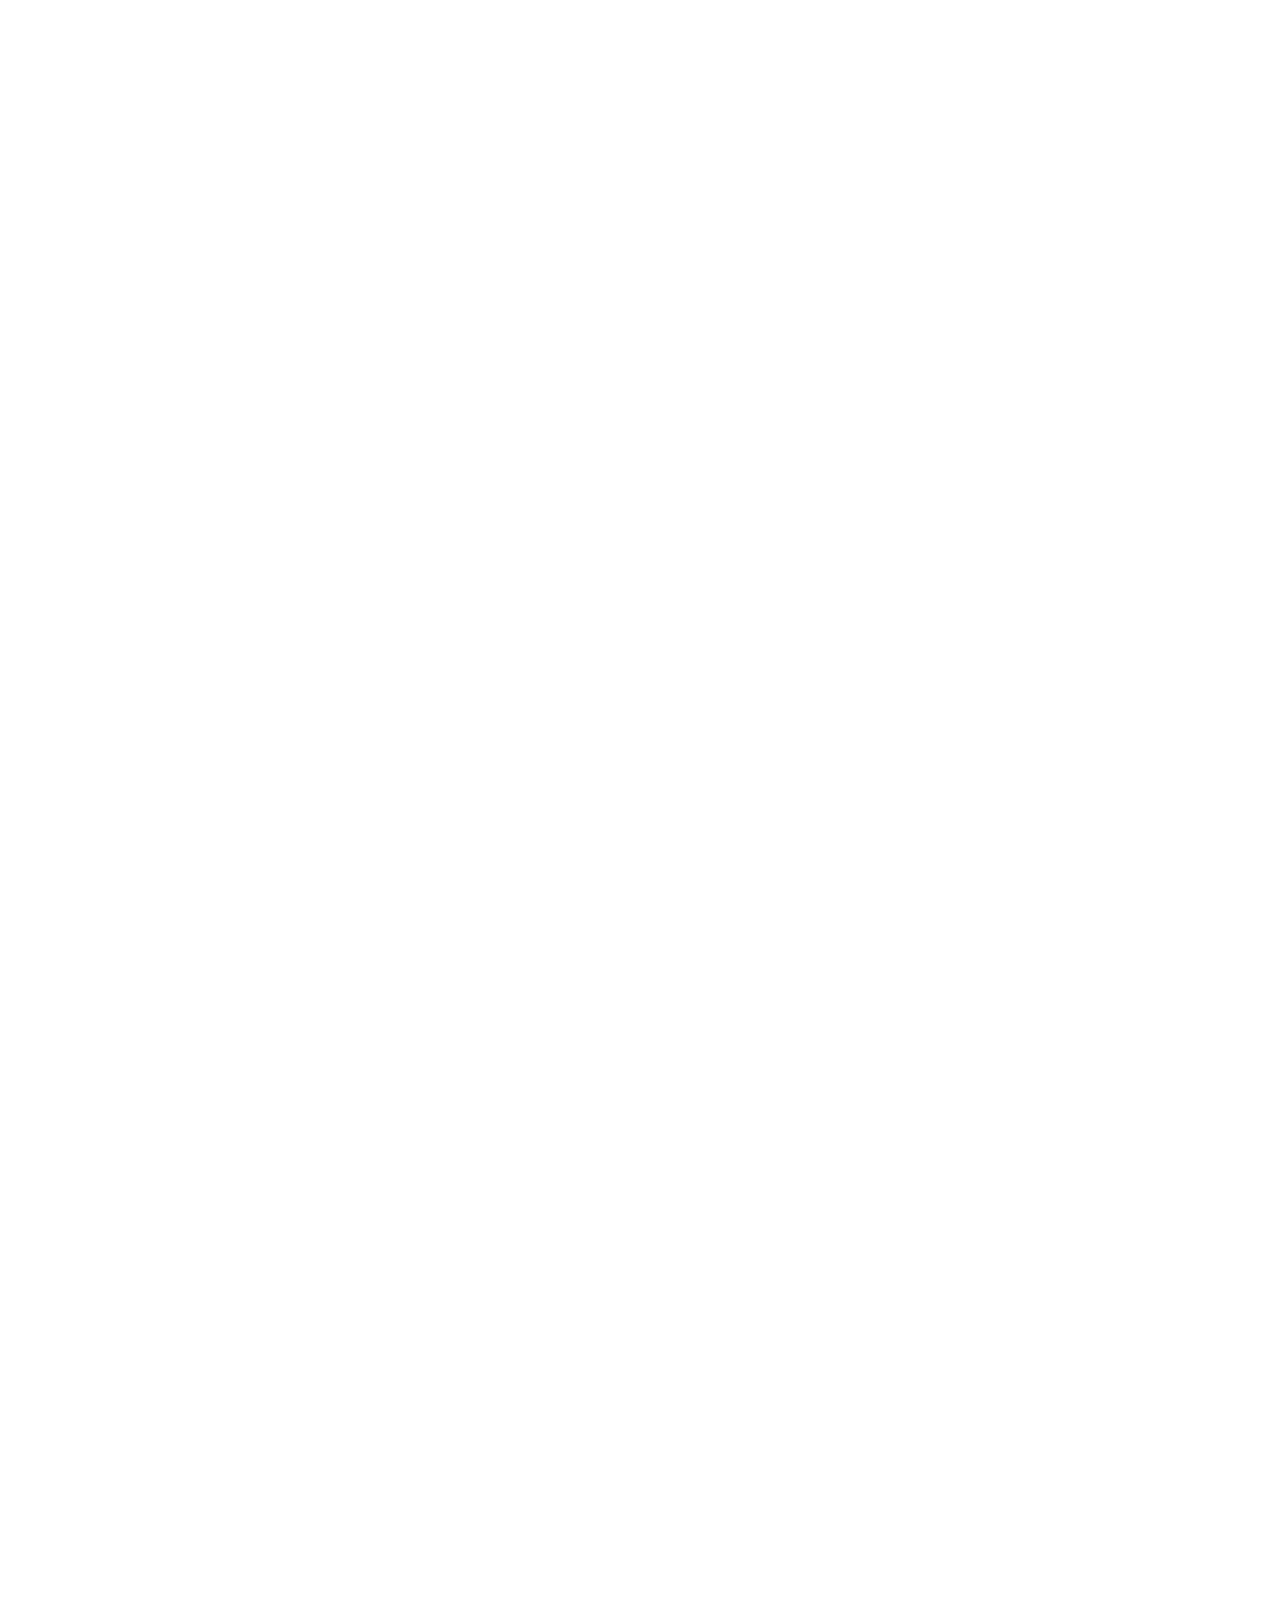
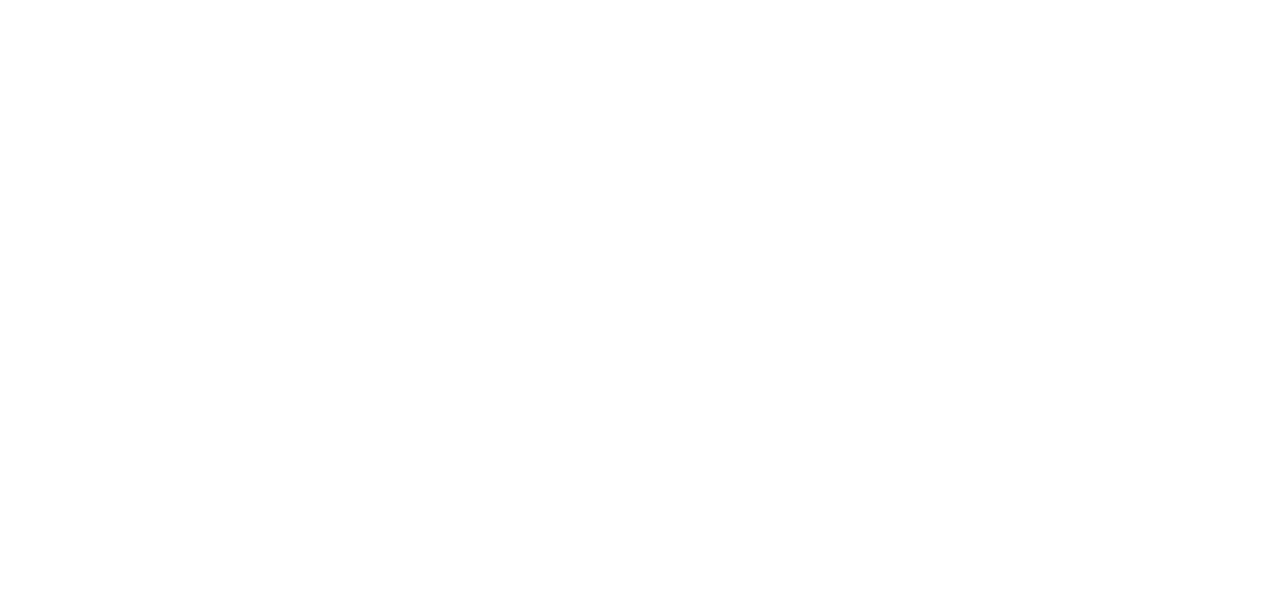
==== commit 0c81df15: "add section 6" ====
--- a/index.html
+++ b/index.html
@@ -261,16 +261,16 @@
     <div class="section section6" id="section6">
         <div class="sidebar">
             <h2>实践感想列表</h2>
-            <div class="article-title" onclick="showArticle(0)">陈昕阳-实践感想</div>
-            <div class="article-title" onclick="showArticle(1)">崔艺萱-实践感想</div>
-            <div class="article-title" onclick="showArticle(2)">郝家满-实践感想</div>
-            <div class="article-title" onclick="showArticle(3)">刘育彤-实践感想</div>
-            <div class="article-title" onclick="showArticle(4)">彭新雯-实践感想</div>
-            <div class="article-title" onclick="showArticle(5)">王仪琳-实践感想</div>
-            <div class="article-title" onclick="showArticle(6)">向思茹—实践感想</div>
-            <div class="article-title" onclick="showArticle(7)">严奕婕-实践感想</div>
-            <div class="article-title" onclick="showArticle(8)">张书畅 实践感想</div>
-            <div class="article-title" onclick="showArticle(9)">张译匀-实践感想</div>
+            <div class="article-title" onclick="showArticle(0)">陈昕阳</div>
+            <div class="article-title" onclick="showArticle(1)">崔艺萱</div>
+            <div class="article-title" onclick="showArticle(2)">郝家满</div>
+            <div class="article-title" onclick="showArticle(3)">刘育彤</div>
+            <div class="article-title" onclick="showArticle(4)">彭新雯</div>
+            <div class="article-title" onclick="showArticle(5)">王仪琳</div>
+            <div class="article-title" onclick="showArticle(6)">向思茹</div>
+            <div class="article-title" onclick="showArticle(7)">严奕婕</div>
+            <div class="article-title" onclick="showArticle(8)">张书畅</div>
+            <div class="article-title" onclick="showArticle(9)">张译匀</div>
         </div>
     
         <div class="article-content" id="content">
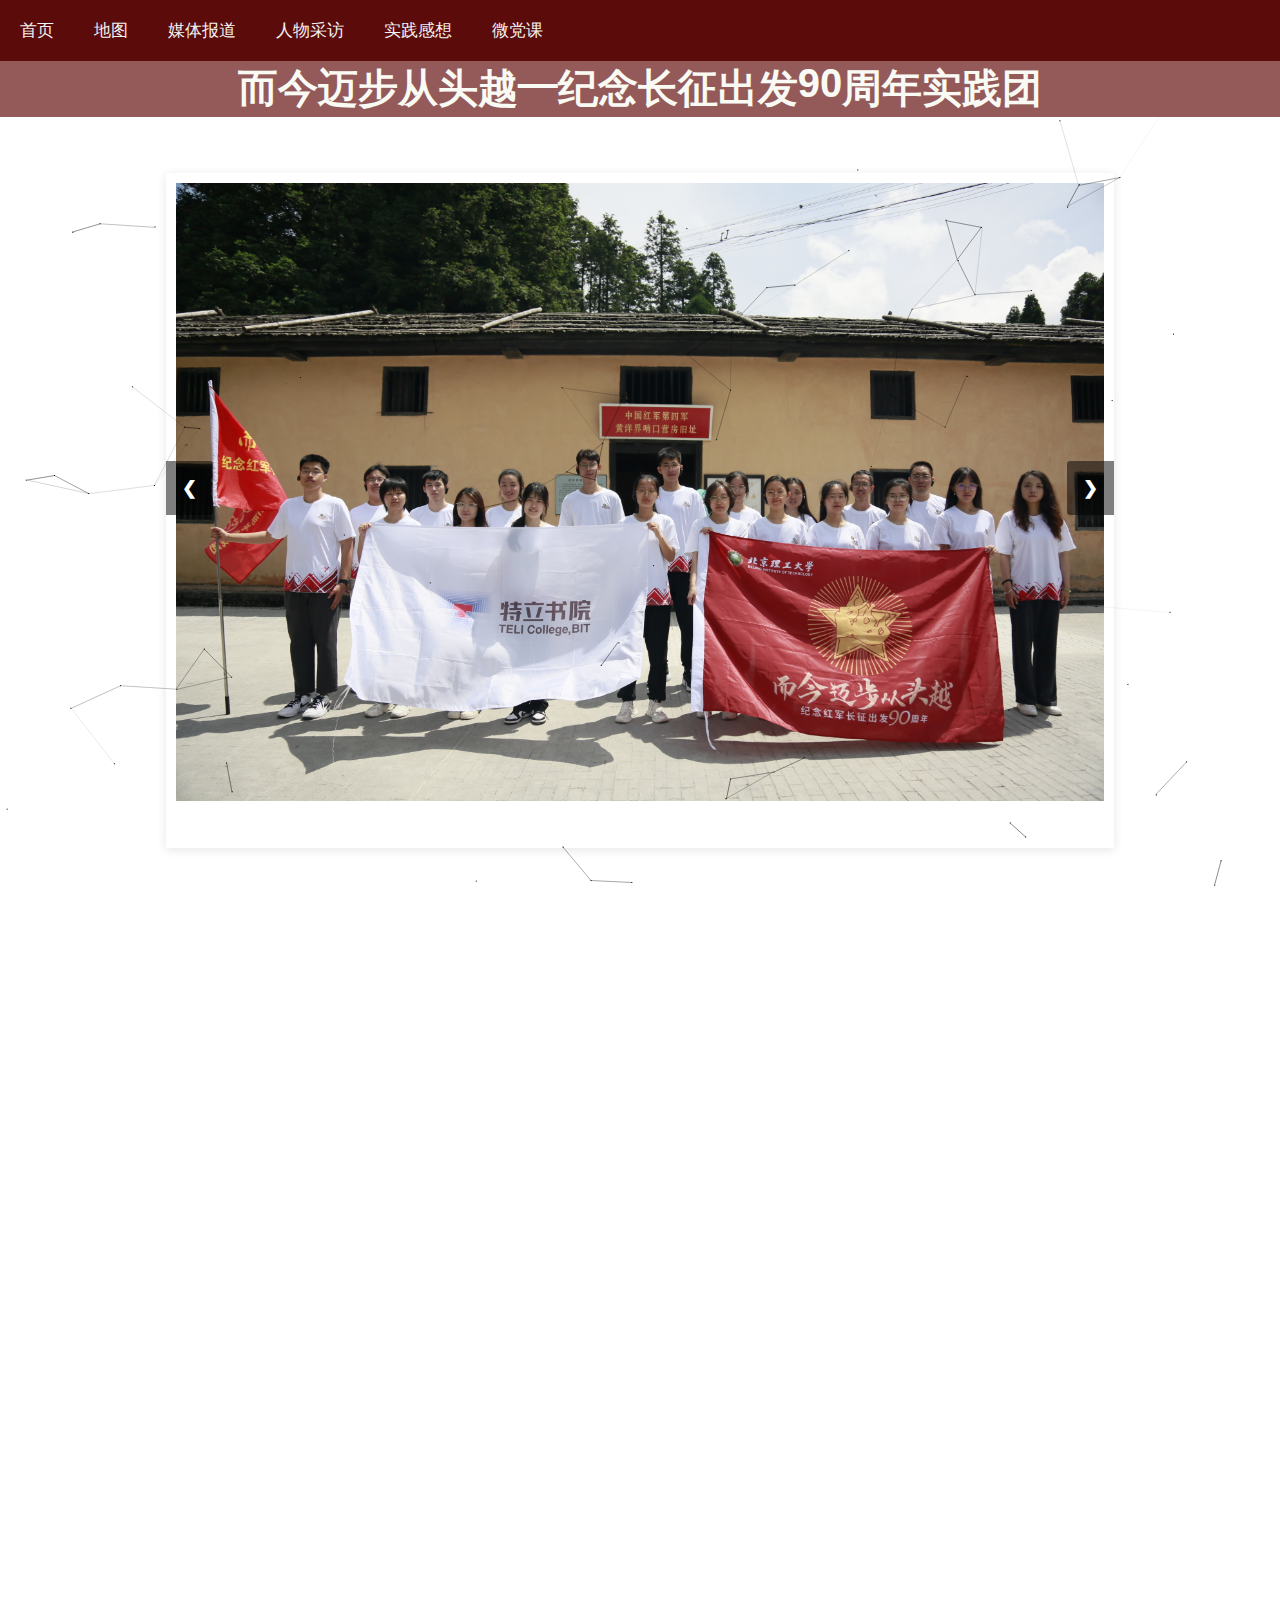
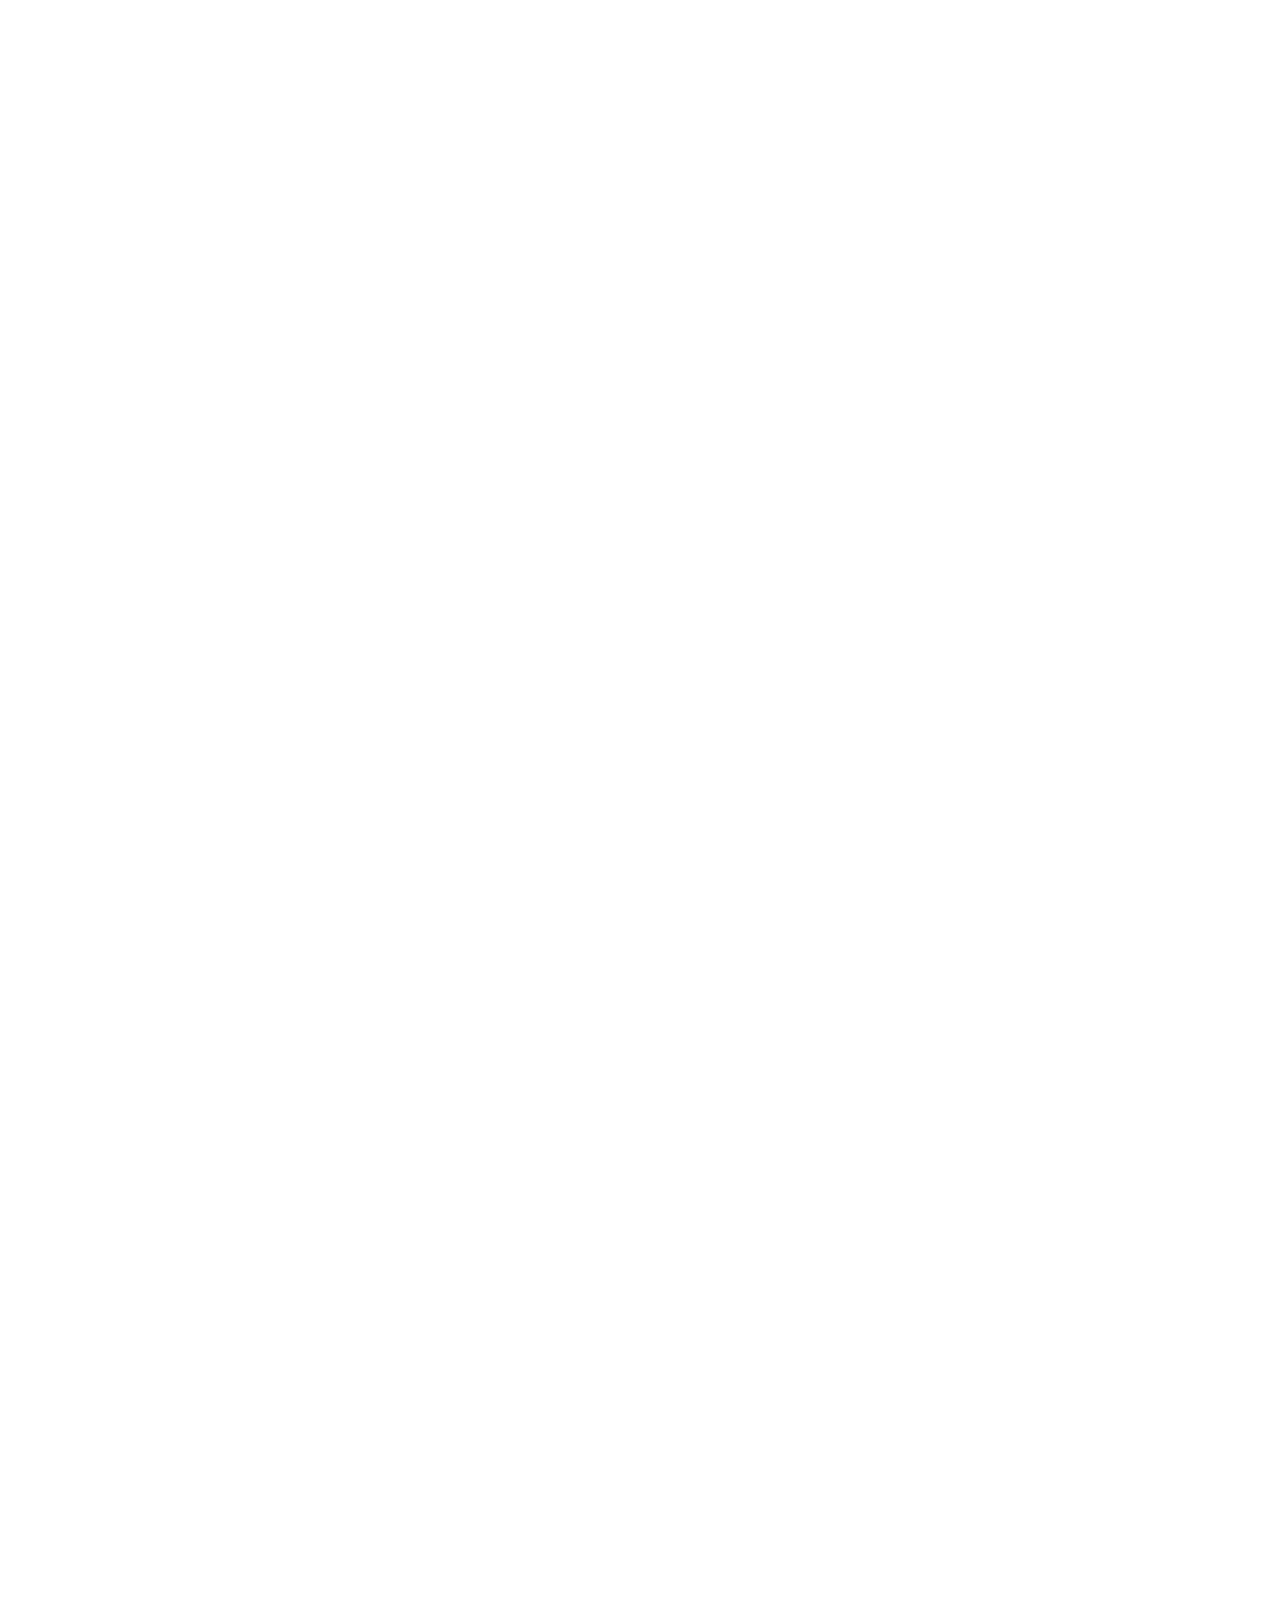
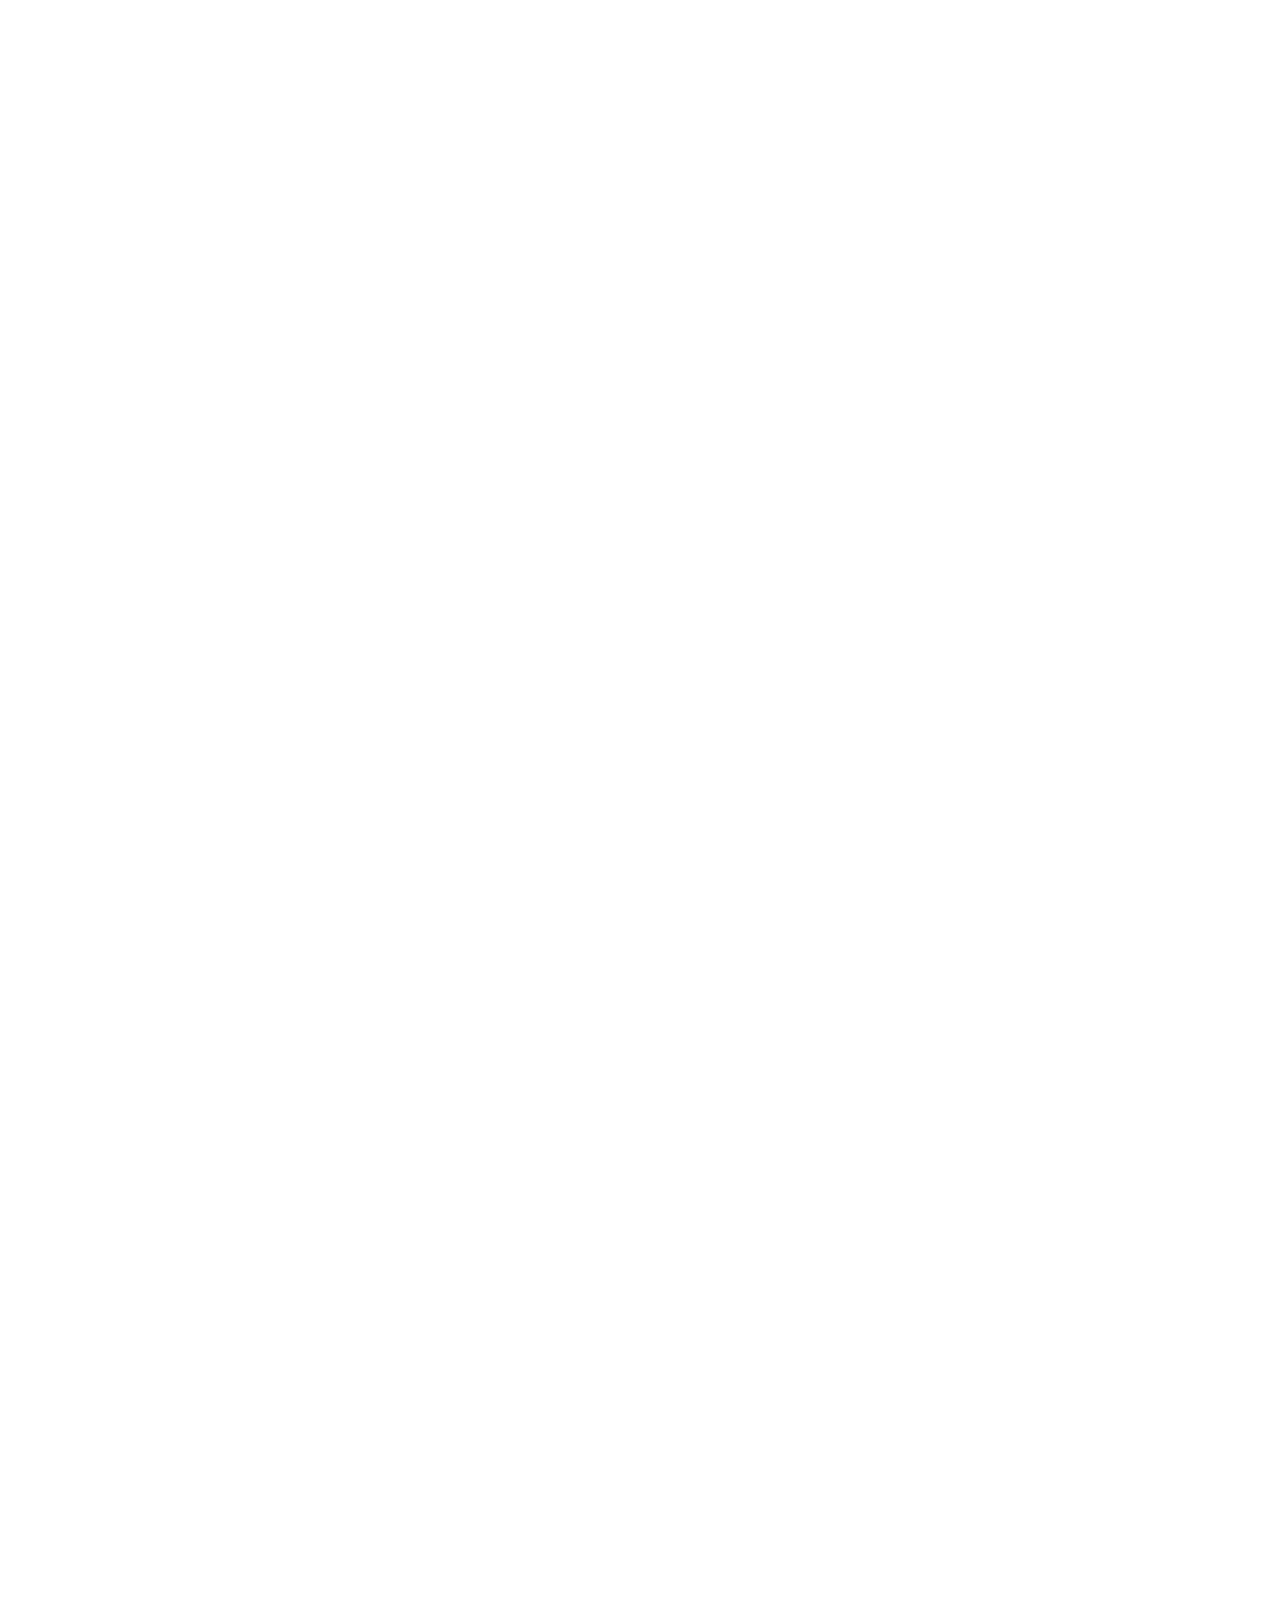
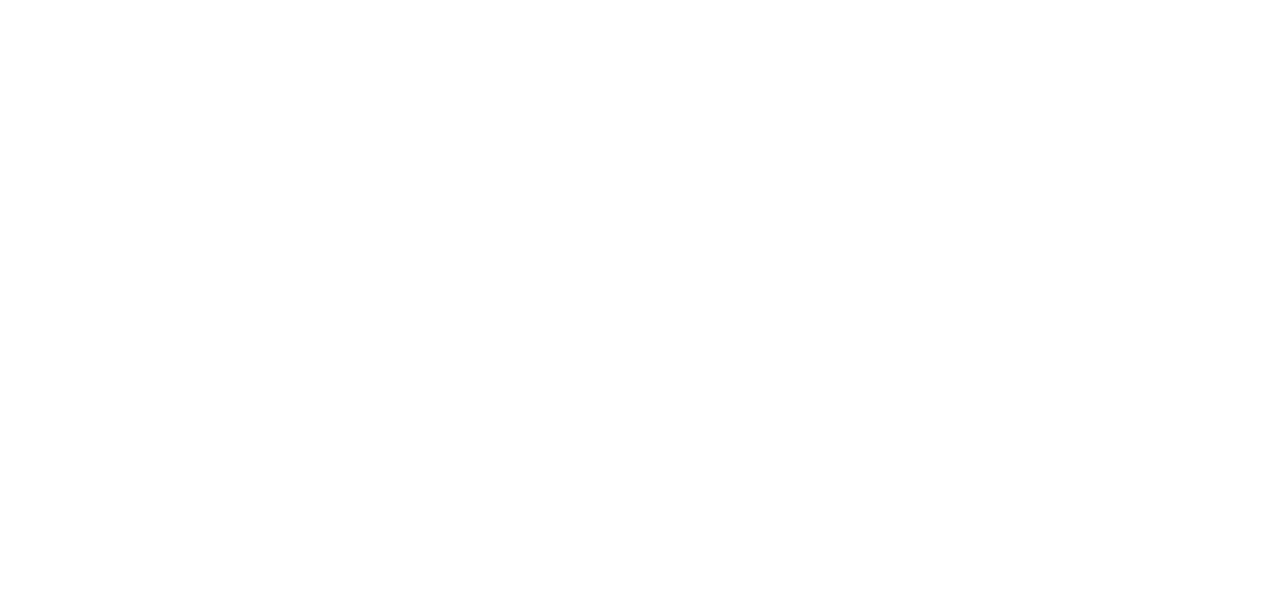
==== commit b138706a: "add section 6" ====
--- a/index.html
+++ b/index.html
@@ -259,23 +259,25 @@
 
     <!-- Section 6: 实践感想 -->
     <div class="section section6" id="section6">
-        <div class="sidebar">
-            <h2>实践感想列表</h2>
-            <div class="article-title" onclick="showArticle(0)">陈昕阳</div>
-            <div class="article-title" onclick="showArticle(1)">崔艺萱</div>
-            <div class="article-title" onclick="showArticle(2)">郝家满</div>
-            <div class="article-title" onclick="showArticle(3)">刘育彤</div>
-            <div class="article-title" onclick="showArticle(4)">彭新雯</div>
-            <div class="article-title" onclick="showArticle(5)">王仪琳</div>
-            <div class="article-title" onclick="showArticle(6)">向思茹</div>
-            <div class="article-title" onclick="showArticle(7)">严奕婕</div>
-            <div class="article-title" onclick="showArticle(8)">张书畅</div>
-            <div class="article-title" onclick="showArticle(9)">张译匀</div>
-        </div>
-    
-        <div class="article-content" id="content">
-            <h2>请选择一篇实践感想</h2>
-            <p>点击左侧的标题以查看内容。</p>
+        <div class="container6">
+            <div class="sidebar">
+                <h2>实践感想列表</h2>
+                <div class="article-title" onclick="showArticle(0)">陈昕阳</div>
+                <div class="article-title" onclick="showArticle(1)">崔艺萱</div>
+                <div class="article-title" onclick="showArticle(2)">郝家满</div>
+                <div class="article-title" onclick="showArticle(3)">刘育彤</div>
+                <div class="article-title" onclick="showArticle(4)">彭新雯</div>
+                <div class="article-title" onclick="showArticle(5)">王仪琳</div>
+                <div class="article-title" onclick="showArticle(6)">向思茹</div>
+                <div class="article-title" onclick="showArticle(7)">严奕婕</div>
+                <div class="article-title" onclick="showArticle(8)">张书畅</div>
+                <div class="article-title" onclick="showArticle(9)">张译匀</div>
+            </div>
+        
+            <div class="article-content" id="content">
+                <h2>请选择一篇实践感想</h2>
+                <p>点击左侧的标题以查看内容。</p>
+            </div>
         </div>
     </div>
 
--- a/css/styles.css
+++ b/css/styles.css
@@ -477,7 +477,8 @@
 
 /*section5*/
 .section5 {
-    background: linear-gradient(#ff7f7f, #ff4c4c, #ff0000);
+    /* background: linear-gradient(#ff7f7f, #ff4c4c, #ff0000); */
+    background-color: #f4f4f4;
     position: relative;
 }
 
@@ -582,7 +583,7 @@
     padding: 0;
     height: 100vh;
 }
-.container {
+.container6 {
     display: flex;
     width: 800px;
     max-width: 100%;
@@ -630,7 +631,7 @@
     justify-content: center;
     align-items: center;
     height: 100vh;
-    background-color: #f7e5e5;
+    background-color: #f4f4f4;
 }
 
 .video-container {
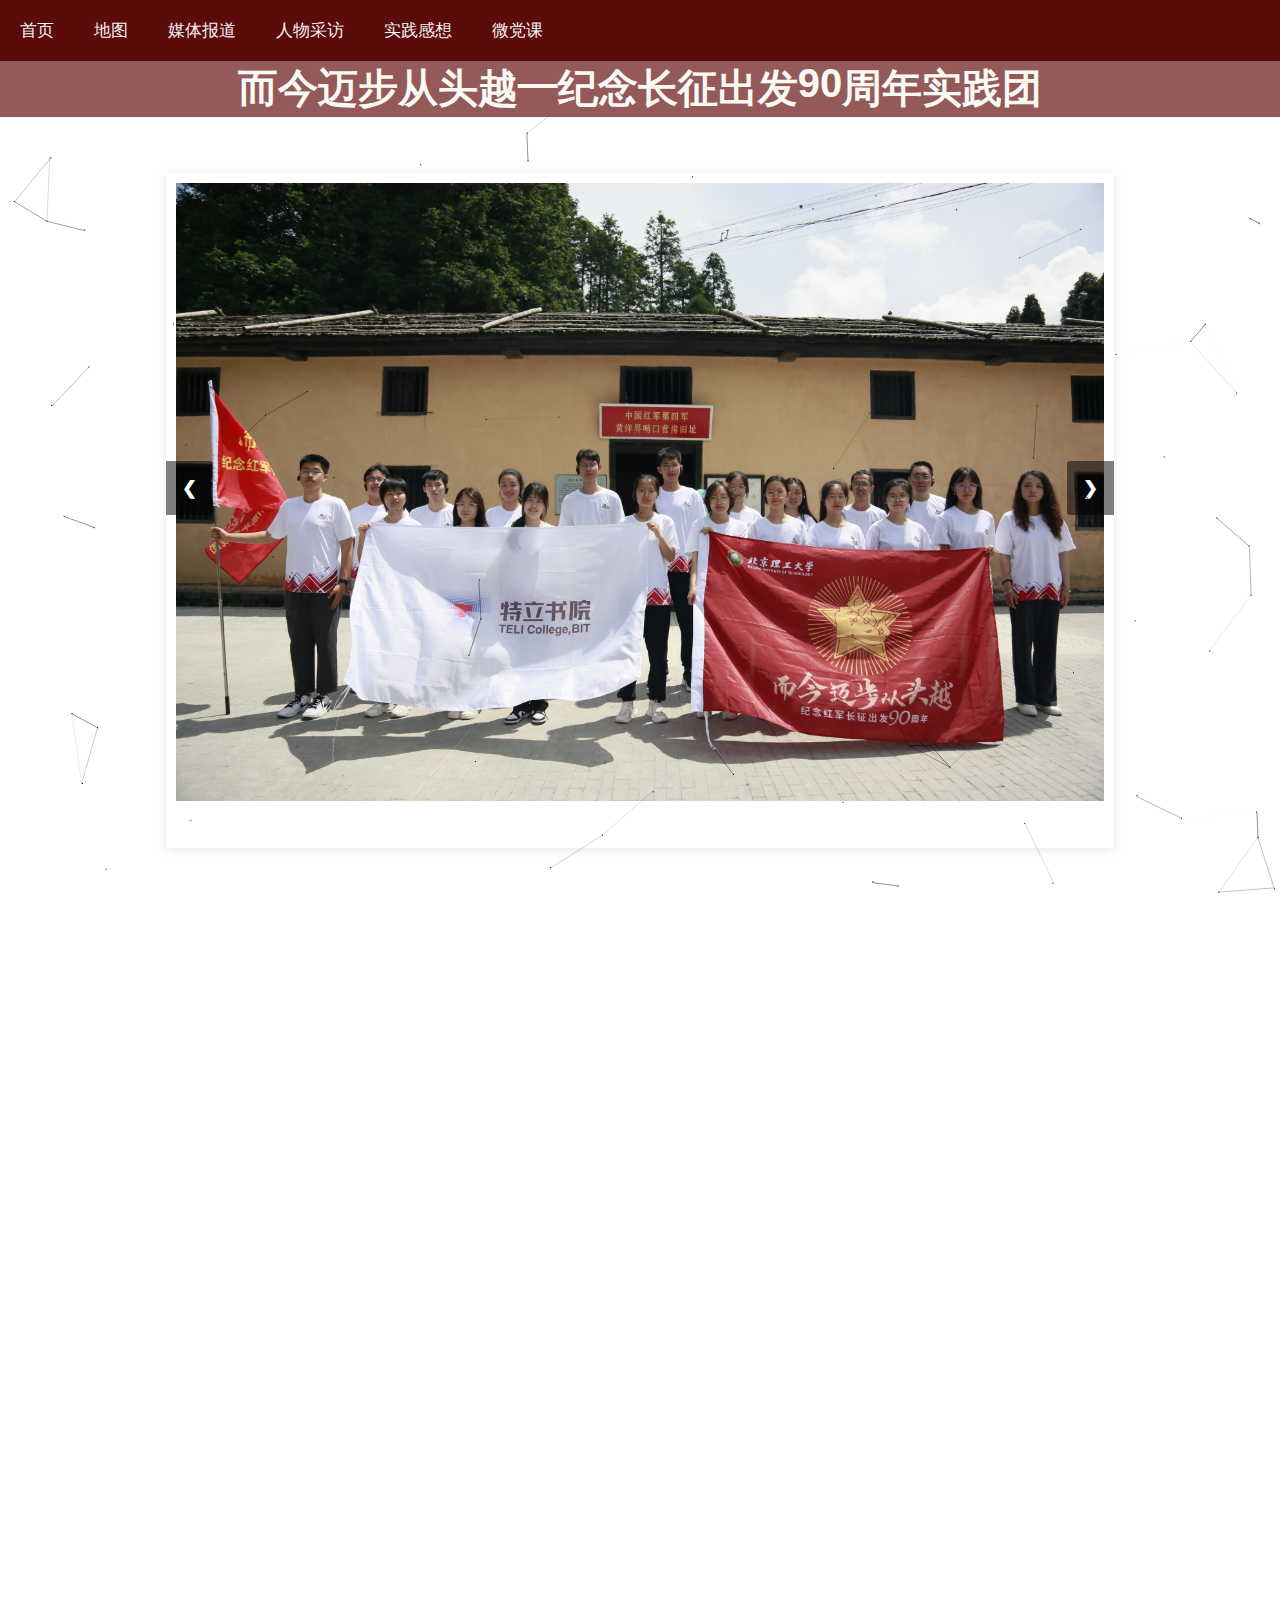
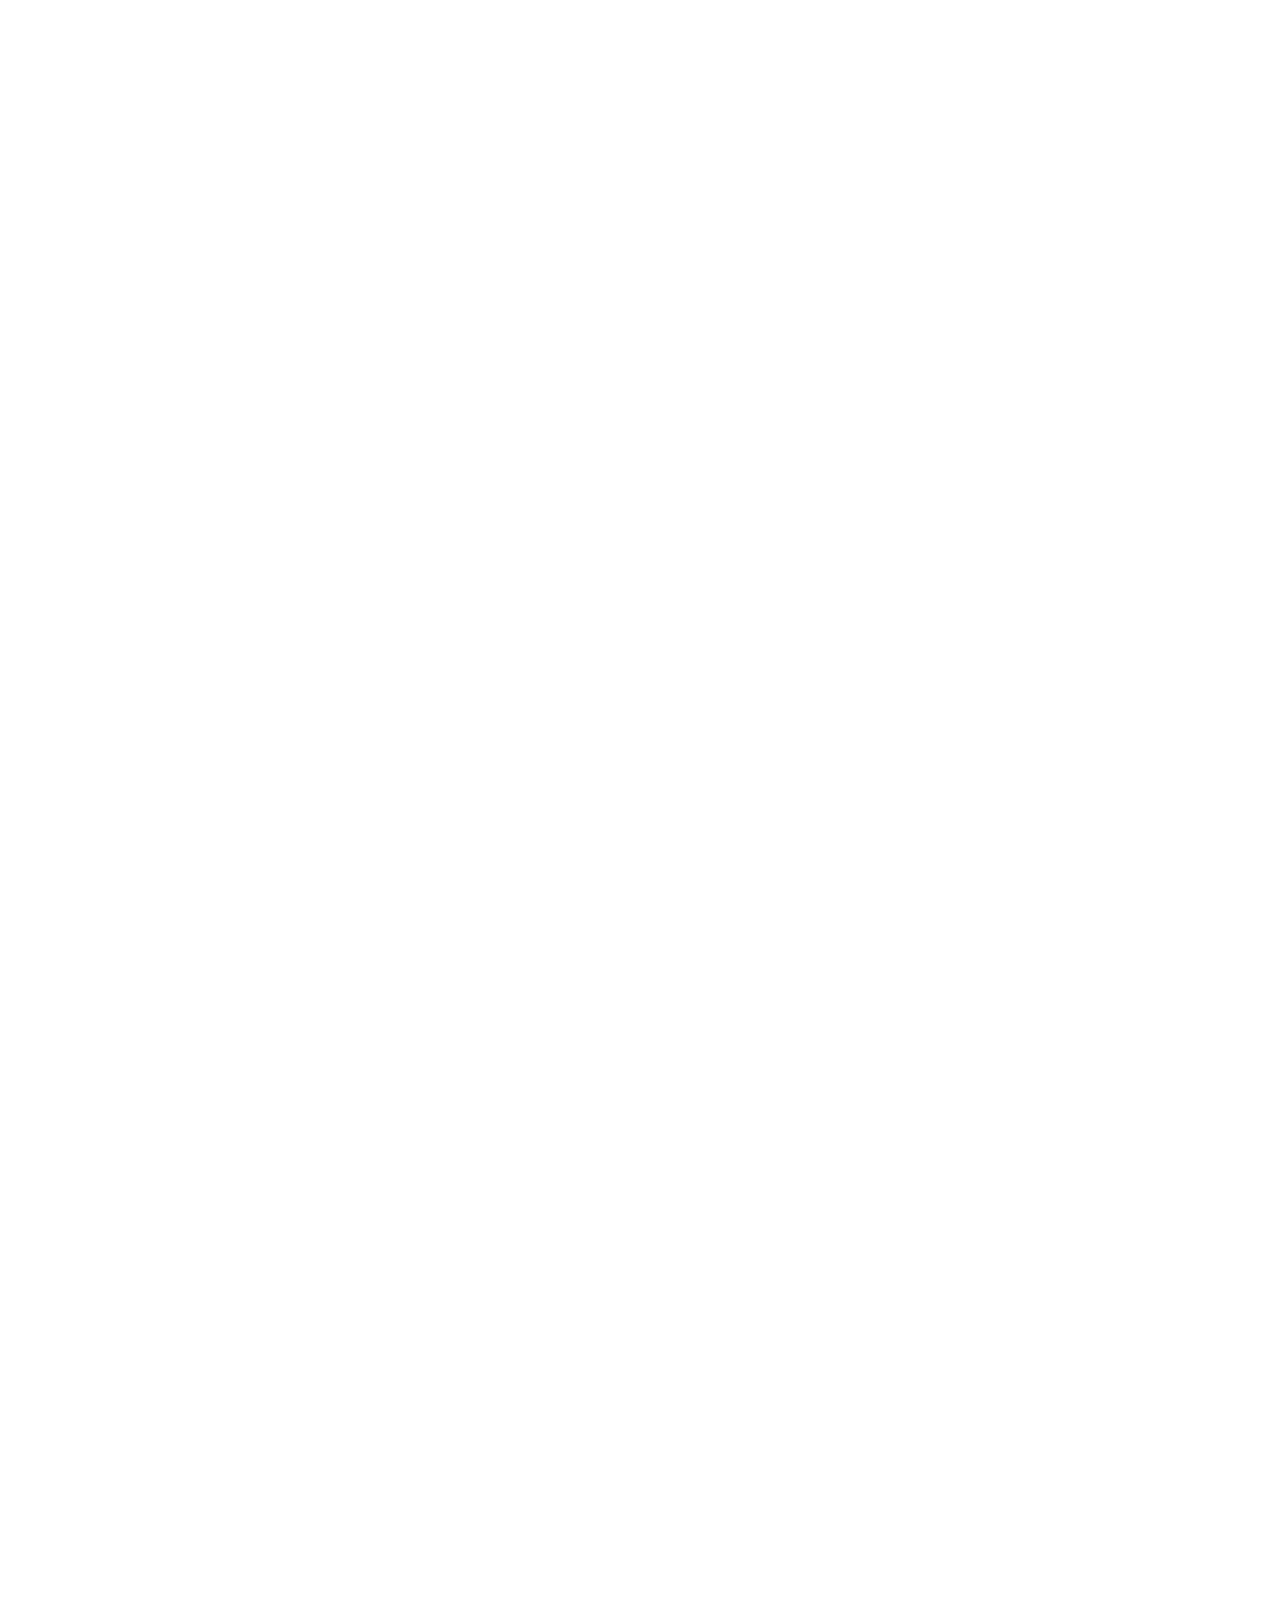
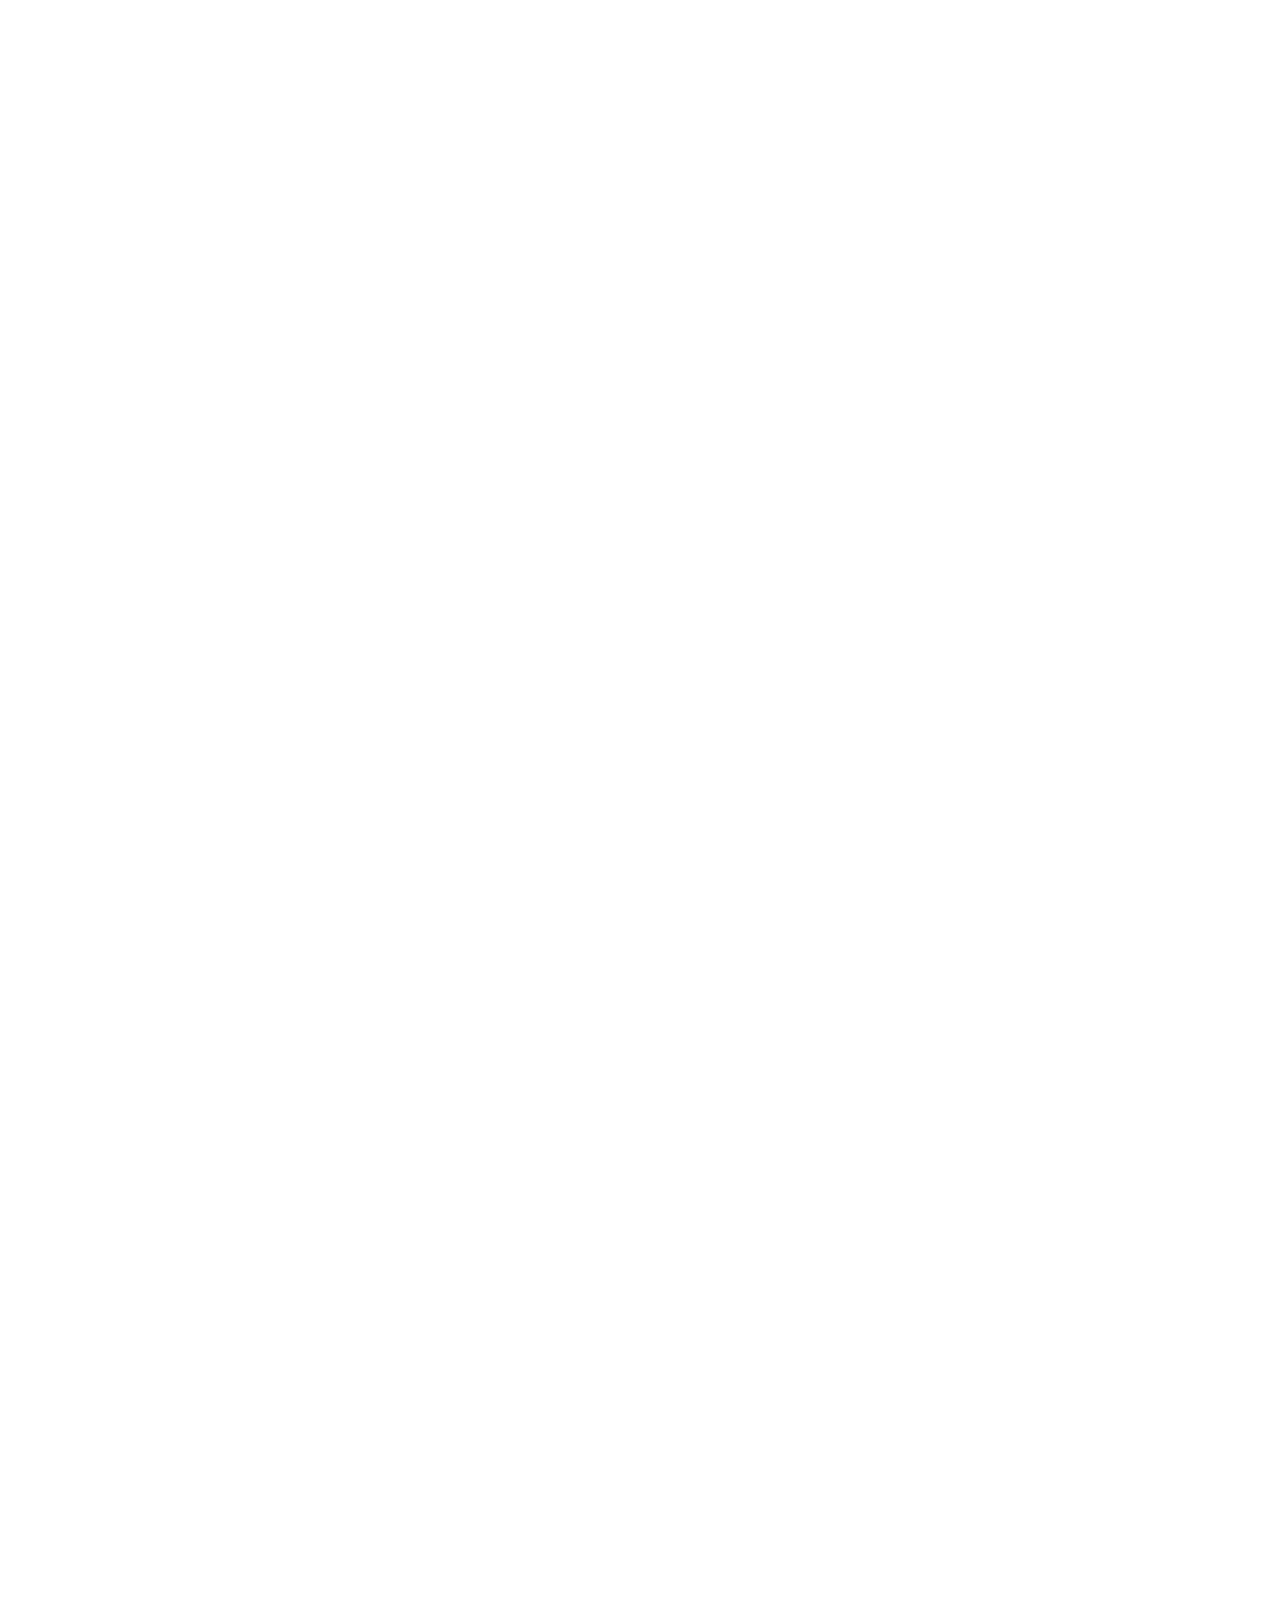
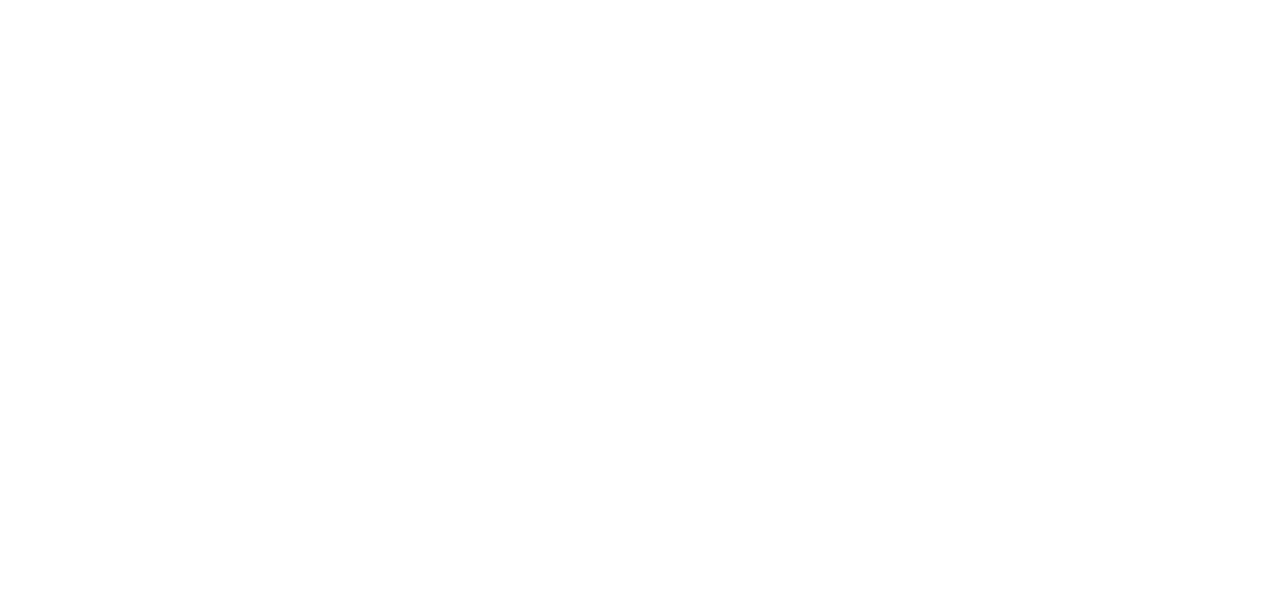
==== commit 04cbbd12: "complete section 5" ====
--- a/index.html
+++ b/index.html
@@ -235,7 +235,7 @@
                     </span>
                     <div class="interview-text">
                         <h3>
-                            <a href="interview1.html" target="_blank">采访白光华(待修改)</a>
+                            <a href="interview1.html" target="_blank">采访白光华</a>
                         </h3>
                     </div>
                 </div>
@@ -249,7 +249,7 @@
                     </span>
                     <div class="interview-text">
                         <h3>
-                            <a href="interview2.html" target="_blank">采访黄莺(待修改)</a>
+                            <a href="interview2.html" target="_blank">采访黄莺</a>
                         </h3>
                     </div>
                 </div>
@@ -261,7 +261,7 @@
     <div class="section section6" id="section6">
         <div class="container6">
             <div class="sidebar">
-                <h2>实践感想列表</h2>
+                <h2>列表</h2>
                 <div class="article-title" onclick="showArticle(0)">陈昕阳</div>
                 <div class="article-title" onclick="showArticle(1)">崔艺萱</div>
                 <div class="article-title" onclick="showArticle(2)">郝家满</div>
--- a/css/styles.css
+++ b/css/styles.css
@@ -519,7 +519,7 @@
     height: auto;
     overflow: hidden;
     display: block;
-    background-color: #FF6347;
+    background-color: #f4f4f4;
 }
 
 .InterviewImgResponsive img {
@@ -592,7 +592,7 @@
 }
 
 .sidebar {
-    width: 200px;
+    width: 70px;
     margin-right: 20px;
     border-right: 1px solid #ccc;
 }
